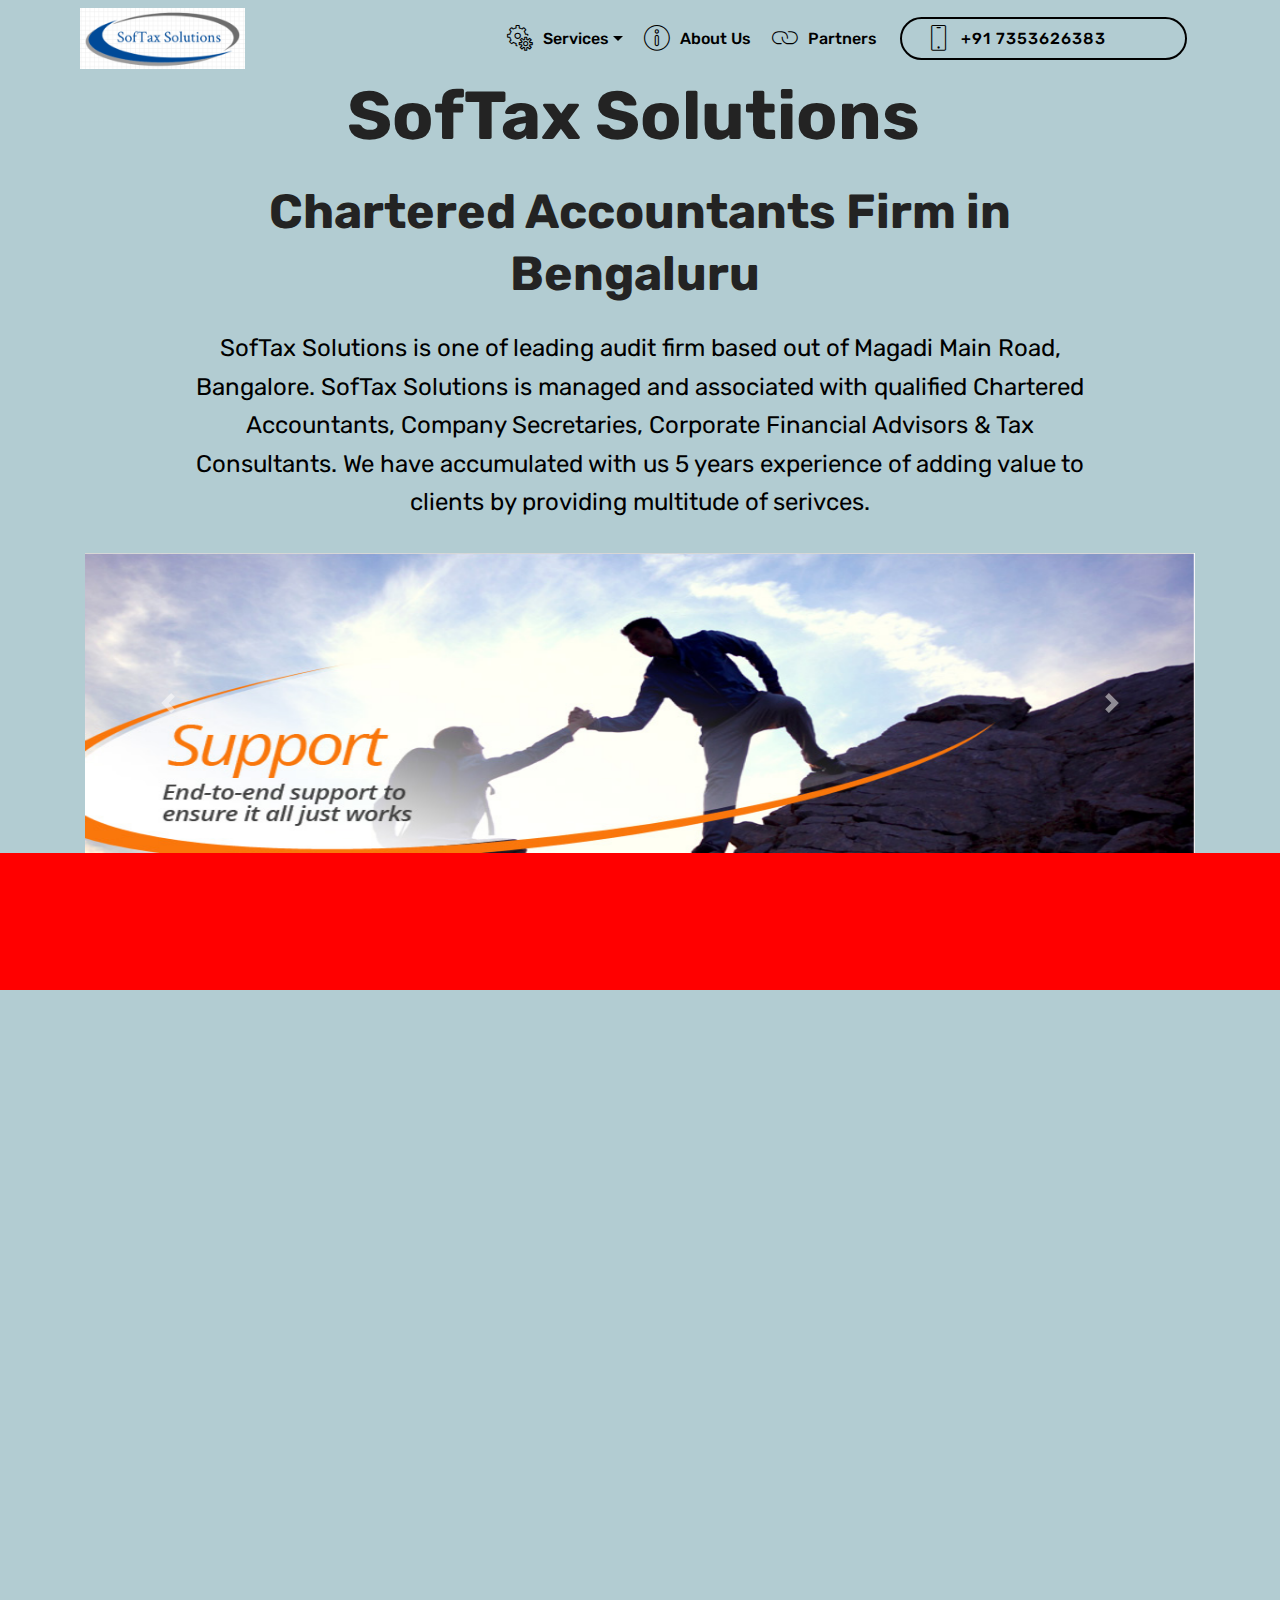
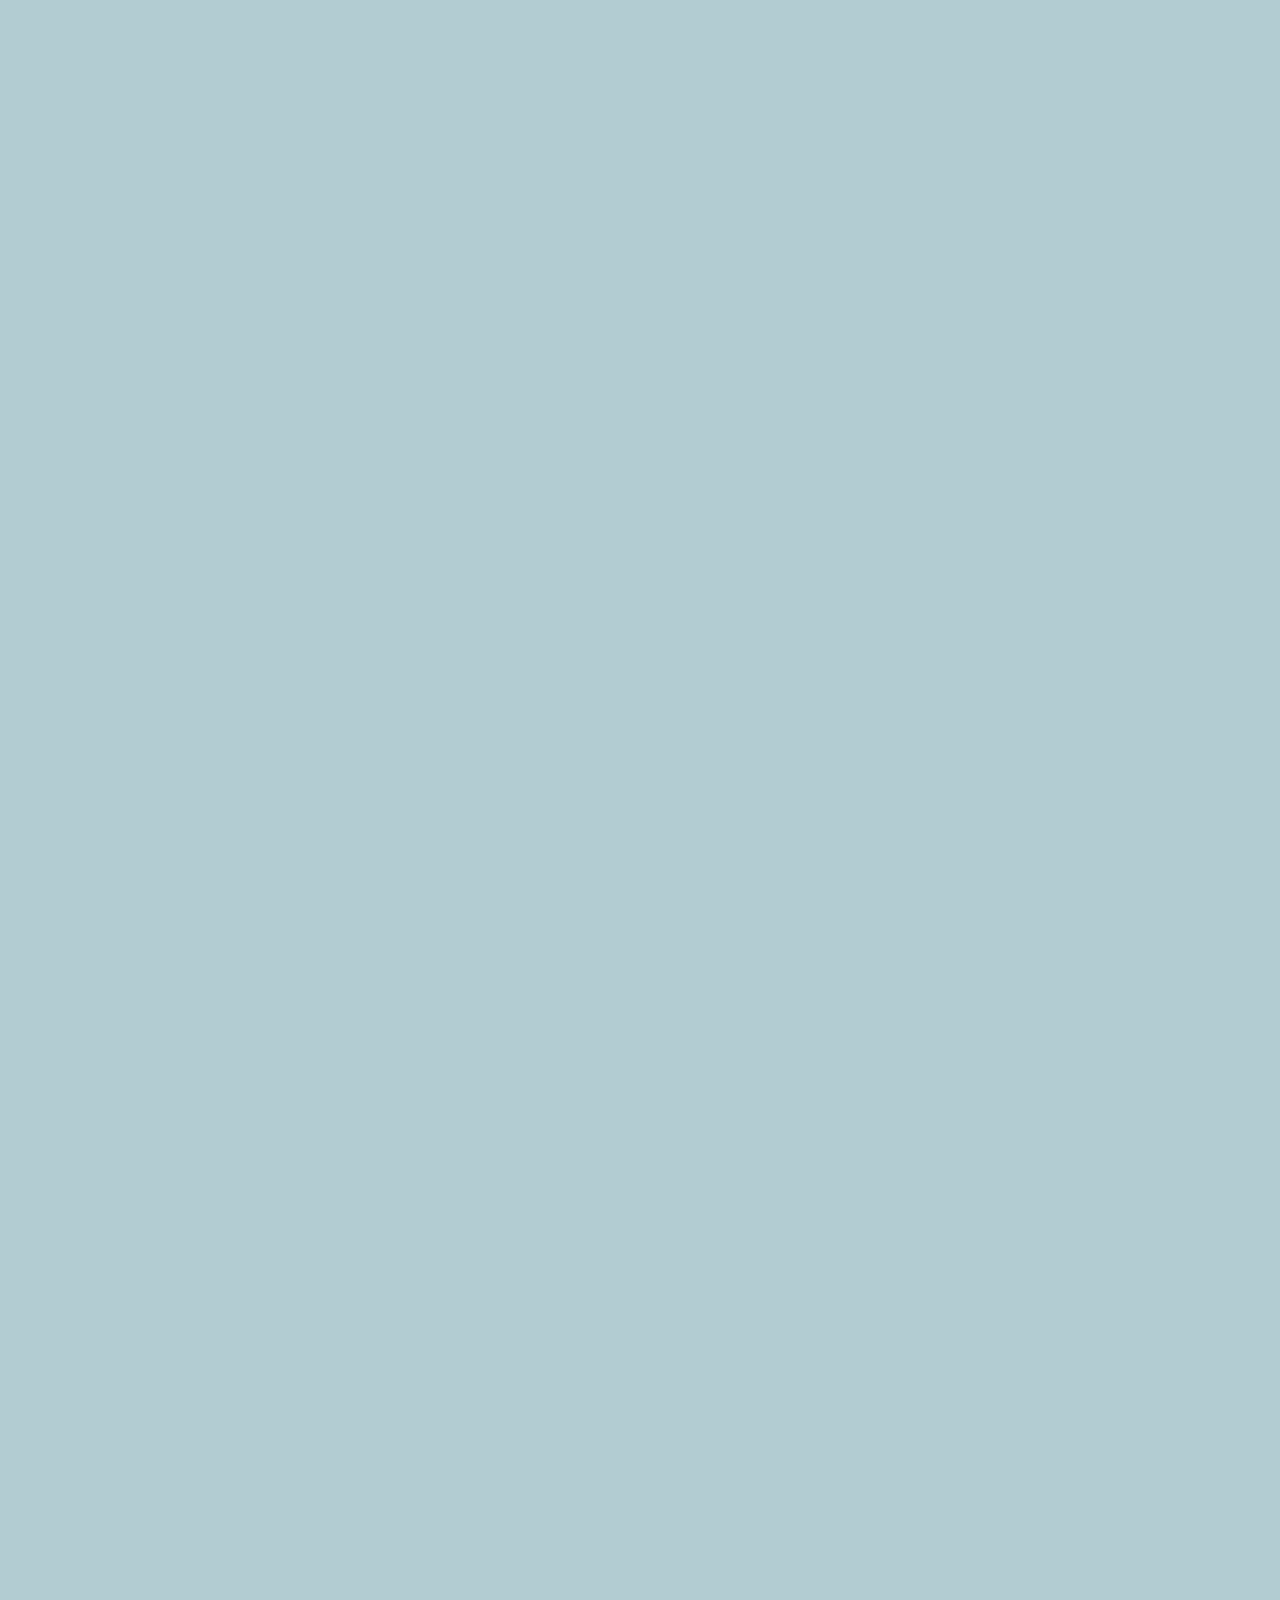
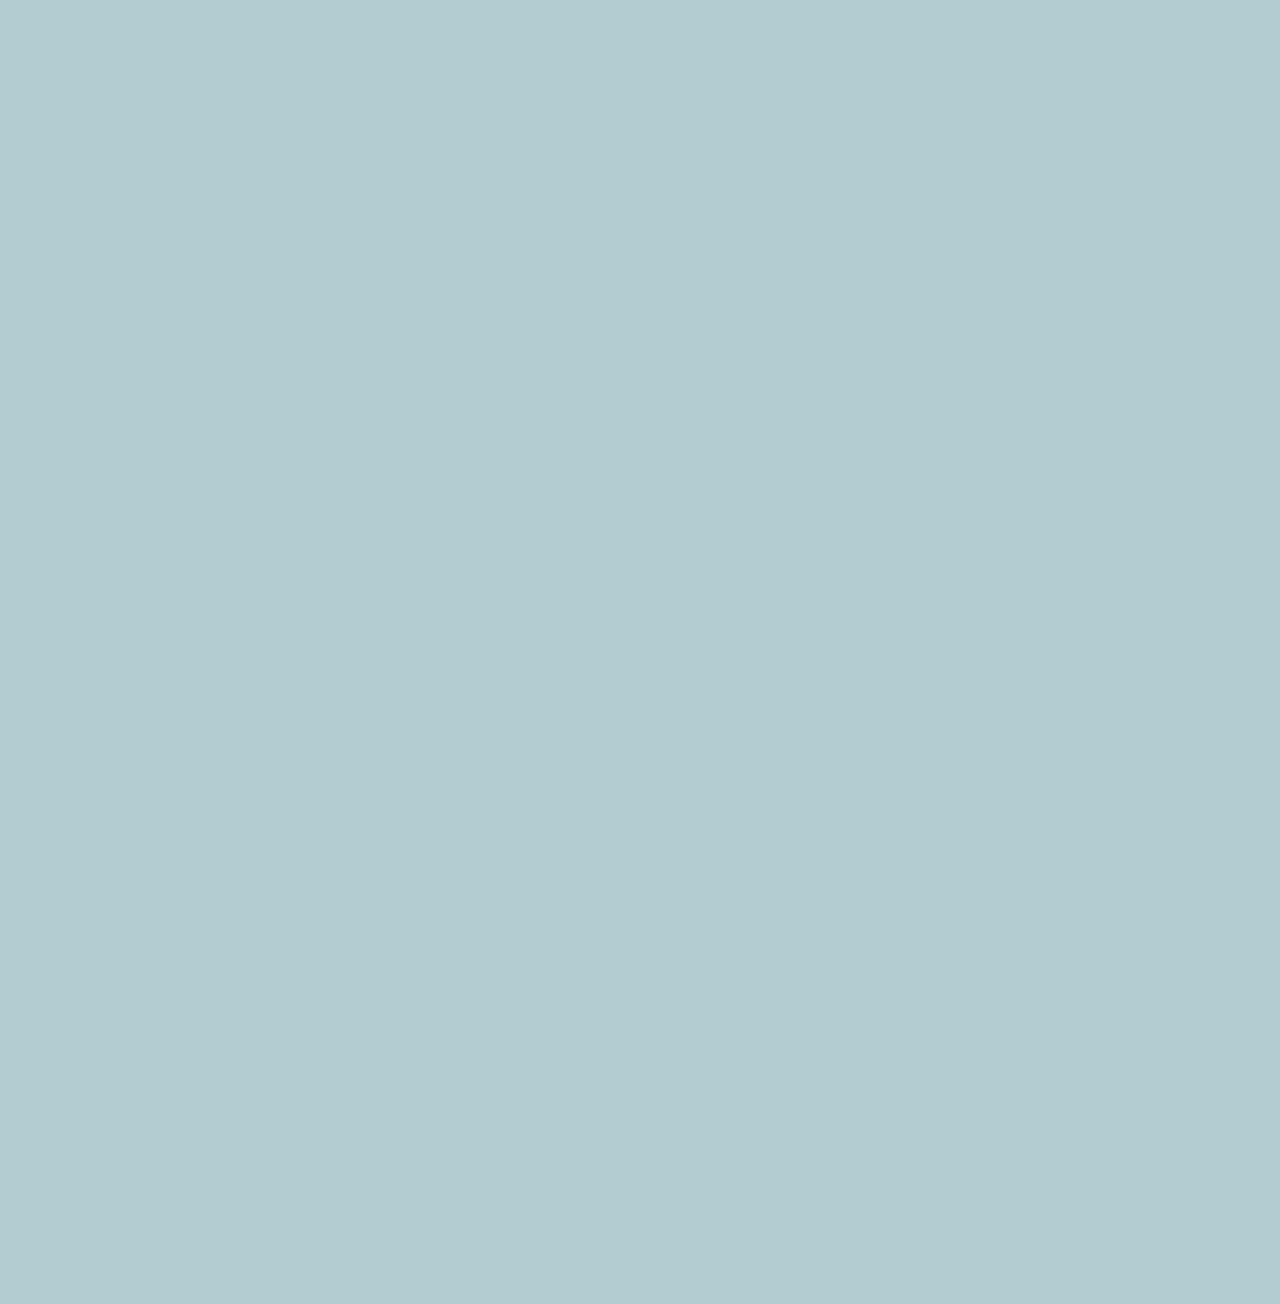
==== index.html @ dc074c7f "Update index.html" ====
<!DOCTYPE html>
<html  >
<head>
  <!-- Site made with image Website Builder v4.12.3, https://mobirise.com -->
  <meta charset="UTF-8">
  <meta http-equiv="X-UA-Compatible" content="IE=edge">
  <meta name="generator" content="image v4.12.3, mobirise.com">
  <meta name="viewport" content="width=device-width, initial-scale=1, minimum-scale=1">
  <link rel="shortcut icon" href="assets/images/images-96x134.png" type="image/x-icon">
  <meta name="description" content="Site Maker Description">
  
  
  <title>Softax Solutions</title>
  <link rel="stylesheet" href="assets/web/assets/mobirise-icons/mobirise-icons.css">
  <link rel="stylesheet" href="assets/bootstrap/css/bootstrap.min.css">
  <link rel="stylesheet" href="assets/bootstrap/css/bootstrap-grid.min.css">
  <link rel="stylesheet" href="assets/bootstrap/css/bootstrap-reboot.min.css">
  <link rel="stylesheet" href="assets/socicon/css/styles.css">
  <link rel="stylesheet" href="assets/dropdown/css/style.css">
  <link rel="stylesheet" href="assets/tether/tether.min.css">
  <link rel="stylesheet" href="assets/animatecss/animate.min.css">
  <link rel="stylesheet" href="assets/theme/css/style.css">
  <link rel="preload" as="style" href="assets/mobirise/css/mbr-additional.css"><link rel="stylesheet" href="assets/mobirise/css/mbr-additional.css" type="text/css">
  
  <style>
.button{
  background-color: #4CAF50;
  border: none;
  color: white;
  padding: 15px 20px;
  text-align: center;
  font-size: 16px;
  cursor: pointer;
  border-radius: 15px;
 }

.button:hover {
  background-color: green;
}   
 .image1 {
   width:70% ;
   height:300px; 
   float: left;
 }
	  section{
		  background-color: red;
	  }

</style>
  
</head>
<body>
  <section class="menu cid-rVj86XqWBO" once="menu" id="menu2-10">

    

    <nav class="navbar navbar-expand beta-menu navbar-dropdown align-items-center navbar-fixed-top navbar-toggleable-sm">
        <button class="navbar-toggler navbar-toggler-right" type="button" data-toggle="collapse" data-target="#navbarSupportedContent" aria-controls="navbarSupportedContent" aria-expanded="false" aria-label="Toggle navigation">
            <div class="hamburger">
                <span></span>
                <span></span>
                <span></span>
                <span></span>
            </div>
        </button>
        <div class="menu-logo">
            <div class="navbar-brand">
                <span class="navbar-logo">
                    <a href="page1.html#header2-o">
                        <img src="assets/images/s-198x73.png" alt="image" title="" style="height: 3.8rem;">
                    </a>
                </span>
                
            </div>
        </div>
        <div class="collapse navbar-collapse" id="navbarSupportedContent">
            <ul class="navbar-nav nav-dropdown" data-app-modern-menu="true"><li class="nav-item dropdown"><a class="nav-link link text-black dropdown-toggle display-4" href="https://mobirise.co" data-toggle="dropdown-submenu" aria-expanded="false"><span class="mbri-setting mbr-iconfont mbr-iconfont-btn"></span>Services</a><div class="dropdown-menu"><a class="text-black dropdown-item display-4" href="page1.html#services1-e">Digital signature Certificate</a><a class="text-black dropdown-item display-4" href="page1.html#services1-s" aria-expanded="false">Software Services</a><a class="text-black dropdown-item display-4" href="page1.html#services1-t" aria-expanded="false">Tax &nbsp;Services</a></div></li><li class="nav-item"><a class="nav-link link text-black display-4" href="page1.html#contacts2-m"><span class="mbri-info mbr-iconfont mbr-iconfont-btn"></span>
                        About Us
                    </a></li><li class="nav-item">
                    <a class="nav-link link text-black display-4" href="page1.html#clients-n"><span class="mbri-link mbr-iconfont mbr-iconfont-btn"></span>Partners</a>
                </li></ul>
            <div class="navbar-buttons mbr-section-btn"><a class="btn btn-sm btn-primary-outline display-4" href="tel:+917353626383"><span class="mbri-mobile mbr-iconfont mbr-iconfont-btn"></span>
                    +91 7353626383 &nbsp; &nbsp; &nbsp; &nbsp; &nbsp;&nbsp;</a></div>
        </div>
    </nav>
</section>

<section class="engine"><a href="https://mobirise.info/k">how to develop your own website</a></section><section class="cid-rVh7aB9Z3J" id="header2-o">

    

    

    <div class="container align-center">
        <div class="row justify-content-md-center">
            <div class="mbr-white col-md-10">
                <h1 class="mbr-section-title mbr-bold pb-3 mbr-fonts-style display-1"> SofTax Solutions&nbsp;</h1>
                <h3 class="mbr-section-subtitle align-center mbr-light pb-3 mbr-fonts-style display-2"><div><strong>Chartered Accountants Firm in Bengaluru&nbsp;</strong></div></h3>
                <p class="mbr-text pb-3 mbr-fonts-style display-5">
                    SofTax Solutions is one of leading audit firm based out of Magadi Main Road, Bangalore. SofTax Solutions is managed and associated with qualified Chartered Accountants, Company Secretaries, Corporate Financial Advisors &amp; Tax Consultants. We have accumulated with us 5  years experience of adding value to clients by providing multitude of serivces.
                </p>
                
            </div>
        </div>
    </div>
  <div class=container>
	<div id="carouselExampleIndicators" class="carousel slide slideimage" data-ride="carousel" >

  <div class="carousel-inner">
    <div class="carousel-item active">
      <img  class="d-block w-100 slideimages image1" width=70% src="/raise" alt="First slide">
    </div>
    <div class="carousel-item">
      <img class="d-block w-100 slideimages image1" width=70% src="/handshake" alt="Second slide">
    </div>
    <div class="carousel-item">
      <img class="d-block w-100 slideimages image1" width=70% src="/service" alt="Third slide">
    </div>
  </div>
  <a class="carousel-control-prev" href="#carouselExampleIndicators" role="button" data-slide="prev">
    <span class="carousel-control-prev-icon" aria-hidden="true"></span>
    <span class="sr-only">Previous</span>
  </a>
  <a class="carousel-control-next" href="#carouselExampleIndicators" role="button" data-slide="next">
    <span class="carousel-control-next-icon" aria-hidden="true"></span>
    <span class="sr-only">Next</span>
  </a>
</div>
</div>
</div>
    
</section>

<section   class="cid-rVhk0qSnWH" style="background-color: red;" once="footers" id="footer7-r">
    <div class="container">
        <div class="media-container-row align-center mbr-white">
            <div class="row row-copirayt">
                <p class="mbr-text mb-0 mbr-fonts-style mbr-white align-center display-2"><strong>"We Process Your Debit, You take the Credit "</strong></p>
            </div>
        </div>
    </div>
</section>

<section class="cid-rVjfhlMJtg" id="social-buttons1-14">
    <div class="container">
        <div class="media-container-row">
            <div class="col-md-8 align-center">
                <h2 class="pb-3 mbr-section-title mbr-fonts-style display-1"><strong>Our Services&nbsp;</strong></h2>
                <div>
                    <div class="mbr-social-likes" data-counters="false">
                    </div>
                </div>
            </div>
        </div>
    </div>
</section>

<section class="services1 cid-rVdxqeAhAt" id="services1-e">
    <!---->
    
    <!---->
    <!--Overlay-->
    
    <!--Container-->
    <div class="container">
        <div class="row justify-content-center">
            <!--Titles-->
            <div class="title pb-5 col-12">
                <h2 class="align-left pb-3 mbr-fonts-style display-2"><strong>Digital Signature Certificates</strong></h2>
                
            </div>
            <!--Card-1-->
       <!--     <div class="card col-12 col-md-6 p-3 ">
                <div class="card-wrapper">
                    <div class="card-img">  -->
                        <img src="assets/images/ds-596x516.jpg"  alt="image" align=left style=width:300px height=200px title="">
                 <!--   </div>
                    <div class="card-box"> -->
                       <div class=container> 
                        <p class="mbr-text pb-3 mbr-fonts-style display-7" style=color:darkblack;font-size:120%  >Digital Signature Certificate is gradually becoming a statutory requirement. In some government applications and services, such as tenders applications DSC is already a prerequisite. Earlier DSC was mostly held by bigger organizations. With digitalization, every business, service provider and even individual has realized the inevitability of Digital Signature. DSC is a safe, convenient and a preferred means of authentication. It is accepted at par with physical verification if not more. Digital Signature can be used for NSDL, EPFO, NIC, DGFT, BEST, MCA, State &amp; Central Govt.eProcurement.
<br></p>
</div>
       <!--  </div>
             </div>
             </div> 
             </div>
             </div> -->
</section>

<section class="services1 cid-rVho6ntuNI" id="services1-s">
    <!---->
    
    <!---->
    <!--Overlay-->
    
    <!--Container-->
    <div class="container">
        <div class="row justify-content-center">
            <!--Titles-->
            <div class="title pb-5 col-12">
                <h2 class="align-left pb-3 mbr-fonts-style display-1"><strong>Software Services</strong></h2>
            </div>
            <!--Card-1-->
            <div class="card col-12 col-md-6 p-3 col-lg-3">
                <div class="card-wrapper">
                    <div class="card-img">
                        <img src="assets/images/download-364x242.png" alt="image" title="">
                    </div>
                    <div class="card-box">
                        <h4 class="card-title mbr-fonts-style display-5">Tally</h4>
                        <p class="mbr-text mbr-fonts-style display-7">Tally ERP 9 is a software that handles accounting, inventory management, tax management, payroll etc. It comes with both single user &amp; multi-user licenses depending on the size of business it is to be used for.&nbsp;Tally makes information readily available with the staff, CA and other professionals, round-the-clock across the globe<br></p>
                        <!--Btn-->
                        
                    </div>
                </div>
            </div>
            <!--Card-2-->
            <div class="card col-12 col-md-6 p-3 col-lg-3">
                <div class="card-wrapper">
                    <div class="card-img">
                        <img src="assets/images/saral-billing-150x100.jpg" alt="image" title="">
                    </div>
                    <div class="card-box">
                        <h4 class="card-title mbr-fonts-style display-5">Saral Billing Account</h4>
                        <p class="mbr-text mbr-fonts-style display-7">Saral – An Accounting and Billing software by iSaral is a GST compliant, user-friendly software that covers all your accounting and billing needs.
<br>We cover everything from inventory to MIS reports so you can manage your business without worrying.</p>
                        <!--Btn-->
                    </div>
                </div>
            </div>
            <!--Card-3-->
            <div class="card col-12 col-md-6 p-3 col-lg-3">
                <div class="card-wrapper">
                    <div class="card-img">
                        <img src="assets/images/saral-income-tax-506x334.jpg" alt="image" title="">
                    </div>
                    <div class="card-box">
                        <h4 class="card-title mbr-fonts-style display-5">Saral Income Tax</h4>
                        <p class="mbr-text mbr-fonts-style display-7">Bulk Upload of Tax Return.<br>Integrated with IT Dept. Website.<br>In-built Billing Module.<br>Data export to Auditor Report.<br>Auto EFiling of Income Tax Return with Digital<br>Signature.<br>Data Import from TALLY.<br><br></p>
                        <!--Btn-->
                        
                    </div>
                </div>
            </div>
            <!--Card-4-->
            <div class="card col-12 col-md-6 p-3 col-lg-3 last-child">
                <div class="card-wrapper">
                    <div class="card-img">
                        <img src="assets/images/professional-payroll-services-can-help-small-businesses.jpeg-294x194.jpg" alt="image" title="">
                    </div>
                    <div class="card-box">
                        <h4 class="card-title mbr-fonts-style display-5">Payroll&nbsp;</h4>
                        <p class="mbr-text mbr-fonts-style display-7">iSaral’s Payroll software is a complete solution for all the human resource management needs of a company. The payroll software performs all the attendance and payroll marking related working with complete database maintenance of employees. All the data can be accessed anywhere anytime with individual login password given to the employees.</p>
                        <!--Btn-->
                        
                    </div>
                </div>
            </div>
        </div>
    </div>
</section>

<section class="services1 cid-rVhyu6dhs9" id="services1-t">
    <!---->
    
    <!---->
    <!--Overlay-->
    
    <!--Container-->
    <div class="container">
        <div class="row justify-content-center">
            <!--Titles-->
            <div class="title pb-5 col-12">
                <h2 class="align-left pb-3 mbr-fonts-style display-1"><strong>TAX Services</strong></h2>
                
            </div>
            <!--Card-1-->
            <div class="card col-12 col-md-6 p-3 col-lg-3">
                <div class="card-wrapper">
                    <div class="card-img">
                        <img src="assets/images/tax-consultant-500x333.jpg" alt="image" title="">
                    </div>
                    <div class="card-box">
                        <h4 class="card-title mbr-fonts-style display-5">Income TAX</h4>
                        <p class="mbr-text mbr-fonts-style display-7">Income Tax law is a ever changing legislation in India. Our focus is to ensure the client is updated on the changes in the income tax law, and necessary arrangements are made to comply with the requirements of law and to identify opportunities for our clients that can help them to manage their affairs in the most tax efficient manner.
<br><br>ADCA provide expert services in
<br>Tax advisory and Tax Planning Services, including Business Taxation, international Taxation, Transfer Pricing, Capital Gains.
<br> Preparation and filing of Income Tax Returns</p>
                        <!--Btn-->
            <br>        <button class=button onclick="window.location.href='pdfs/income.pdf'" style> Click here </button>   

                    </div>
                </div>
            </div>
            <!--Card-2-->
            <div class="card col-12 col-md-6 p-3 col-lg-3">
                <div class="card-wrapper">
                    <div class="card-img">
                        <img src="assets/images/gst-station-175-573x381.png" alt="image" title="">
                    </div>
                    <div class="card-box">
                        <h4 class="card-title mbr-fonts-style display-5">GST</h4>
                        <p class="mbr-text mbr-fonts-style display-7">SofTax Solutions is a team of experienced GST Consultants in Bengaluru.Goods &amp; Services Tax Law in India is a comprehensive, multi-stage, destination-based tax that will be levied on every value addition. In simple words, GST is the indirect tax levied on the supply of goods and services. The GST law has replaced many indirect tax laws that previously existed in India.<br><br>Components of GST:
<br>There are 3 applicable taxes under GST: <br>1) &nbsp;CGST<br>2) SGST <br>3) IGST<br></p>
<br>	<button class=button onclick="window.location.href='/pdfs/gst.pdf'"> Click here </button>
                        
                    </div>
                </div>
            </div>
            <!--Card-3-->
            <div class="card col-12 col-md-6 p-3 col-lg-3">
                <div class="card-wrapper">
                    <div class="card-img">
                        <img src="assets/images/images-9-500x334.jpg" alt="image" title="">
                    </div>
                    <div class="card-box">
                        <h4 class="card-title mbr-fonts-style display-5">TDS</h4>
                        <p class="mbr-text mbr-fonts-style display-7">TDS is a type of direct tax  deducted by a person making payments. Thus, an individual or a company making a payment is required to deduct Tax at Source as per the Income Tax Act. Provided such payment is more than the threshold limit set by the tax authorities.
<br><br>So, a certain percentage of payment is deducted by a person at the time of crediting the payment of a specific nature to another person under TDS. Further, the amount deducted is transferred to the government account.</p> <br>
  <br>                     <button class=button onclick="window.location.href='/pdfs/tds.pdf'"> Click here</button> 
                    </div>
                </div>
            </div>
            <!--Card-4-->
            <div class="card col-12 col-md-6 p-3 col-lg-3 last-child">
                <div class="card-wrapper">
                    <div class="card-img">
                        <img src="assets/images/thypijez6c-472x322.jpg" alt="image" title="">
                    </div>
                    <div class="card-box">
                        <h4 class="card-title mbr-fonts-style display-5">ESI,PF</h4>
                        <p class="mbr-text mbr-fonts-style display-7">Softax solutions, has the highest satisfied clients collectively for<br> its service as ESI,PF Consultant in Bengaluru and around. We are proficient in providing expert service regarding labour record management with the various advanced system.<br>ESI scheme applies to all types of establishments, including corporates, factories, restaurants, cinema theatres, offices, medical,marketing and other institutions. Such units are called Covered Units.<br>The government plans to implement ESI across the entire country by 2022 so all units will be considered as Covered Units.</p>
 <br>                       <button class=button onclick="window.location.href='pdfs/pf.pdf'"> Click here </button>
                    </div>
                </div>
            </div>
        </div>
    </div>
</section>

<section class="clients cid-rVgXhMspEN" data-interval="false" id="clients-n">
      

    
        <div class="container mb-5">
            <div class="media-container-row">
                <div class="col-12 align-center">
                    <h2 class="mbr-section-title pb-3 mbr-fonts-style display-1"><strong>Our Partners</strong></h2>
                    
                </div>
            </div>
        </div>

    <div class="container">
        <div class="carousel slide" role="listbox" data-pause="true" data-keyboard="false" data-ride="carousel" data-interval="2000">
            <div class="carousel-inner" data-visible="1">
                
                
                
                
                
            <div class="carousel-item ">
                    <div class="media-container-row">
                        <div class="col-md-12">
                            <div class="wrap-img ">
                                <img src="assets/images/emudhra-516x310.jpg" class="img-responsive clients-img" alt="emudra website" title="emudra">
                            </div>
                        </div>
                    </div>
                </div><div class="carousel-item ">
                    <div class="media-container-row">
                        <div class="col-md-12">
                            <div class="wrap-img ">
                                <img src="assets/images/capricorn-digital-signature-certificate-lass-2-480x229.jpg" class="img-responsive clients-img" alt="emudra website" title="emudra">
                            </div>
                        </div>
                    </div>
                </div><div class="carousel-item ">
                    <div class="media-container-row">
                        <div class="col-md-12">
                            <div class="wrap-img ">
                                <img src="assets/images/relyon-logo-350x350.jpg" class="img-responsive clients-img" alt="emudra website" title="emudra">
                            </div>
                        </div>
                    </div>
                </div><div class="carousel-item ">
                    <div class="media-container-row">
                        <div class="col-md-12">
                            <div class="wrap-img ">
                                <img src="assets/images/download-300x199.png" class="img-responsive clients-img" alt="emudra website" title="emudra">
                            </div>
                        </div>
                    </div>
                </div></div>
            <div class="carousel-controls">
                <a data-app-prevent-settings="" class="carousel-control carousel-control-prev" role="button" data-slide="prev">
                    <span aria-hidden="true" class="mbri-left mbr-iconfont"></span>
                    <span class="sr-only">Previous</span>
                </a>
                <a data-app-prevent-settings="" class="carousel-control carousel-control-next" role="button" data-slide="next">
                    <span aria-hidden="true" class="mbri-right mbr-iconfont"></span>
                    <span class="sr-only">Next</span>
                </a>
            </div>
        </div>
    </div>
</section>

<section class="mbr-section contacts2 cid-rVdJ28jPbX" id="contacts2-m">
    <!---->
    
    <!---->
    <!--Overlay-->
    
    <!--Container-->
    <div class="container">
        <div class="row">
            <!--Titles-->
            <div class="title col-12">
                <h2 class="align-left mbr-fonts-style display-1"><strong>About Us</strong></h2>
                
            </div>
            <div class="col-12">
                <div class="row justify-content-center">
                    <div class="col-12 col-md-4">
                        <div class="b b-adress">
                            <h5 class="align-left mbr-fonts-style m-0 display-5"><strong>
                                Address</strong>:
                            </h5>
                            <p class="mbr-text align-left mbr-fonts-style display-7"><strong>No.4 , Sri Devinagara, 2nd cross,
<br>Hosahalli, Gollarapalya,
<br>Magadi Main Road Bengaluru,</strong><br><strong>Karnataka, IN<br>pincode-560091</strong></p>
                        </div>
                    </div>
                    <div class="col-12 col-md-4">
                        <div class="b b-phone">
                            <h5 class="align-left mbr-fonts-style m-0 display-5">
                                Phone:
                            </h5>
                            <p class="mbr-text align-left mbr-fonts-style display-7"><strong>
                                +91 7353626383</strong></p>
                        </div>
                    </div>
                    <div class="col-12 col-md-4">
                        <div class="b b-mail">
                            <h5 class="align-left mbr-fonts-style m-0 display-5">
                                E-mail:
                            </h5>
                            <p class="mbr-text align-left mbr-fonts-style display-7"><strong>   <a href="mailto:softax.official@gmail.com?Subject=Mail%20from%20Website%20" target='_blank' alt=gmail.com"> softax.official@gmail.com </a>
                            </strong></p> 

<!-- <a href="mailto:softax.official@gmail.com?Subject=Website%Customer target='_blank' alt=gmail.com"> softax.official@gmail.com </a> -->
 
<!-- <a href="mailto:someone@example.com?Subject=Hello%20again" target="_top">Send Mail</a> -->
</p>

                        </div>
                    </div>
                </div>
            </div>
        </div>
    </div>
</section>

<section class="map2 cid-rVjSnRkNqF" id="map2-1b">

    

    <div class="container">
        <div class="media-container-row">
            <div class="col-md-8">
                <div class="google-map"><iframe frameborder="0" style="border:0" src="https://www.google.com/maps/embed?pb=!1m18!1m12!1m3!1d971.9351357980497!2d77.47643462914681!3d12.988439706221244!2m3!1f0!2f0!3f0!3m2!1i1024!2i768!4f13.1!3m3!1m2!1s0x3bae3c737f55f223%3A0xcce39fff83acee4c!2sSridevi%20Nagar%202nd%20Cross%20Rd%2C%20Kempegowdanagar%2C%20Byadarahalli%2C%20Bengaluru%2C%20Karnataka%20560091!5e0!3m2!1sen!2sin!4v1586119562622!5m2!1sen!2sin" allowfullscreen=""></iframe></div>
        </div>
    </div>
</div></section>


  <script src="assets/web/assets/jquery/jquery.min.js"></script>
  <script src="assets/popper/popper.min.js"></script>
  <script src="assets/bootstrap/js/bootstrap.min.js"></script>
  <script src="assets/smoothscroll/smooth-scroll.js"></script>
  <script src="assets/dropdown/js/nav-dropdown.js"></script>
  <script src="assets/dropdown/js/navbar-dropdown.js"></script>
  <script src="assets/tether/tether.min.js"></script>
  <script src="assets/viewportchecker/jquery.viewportchecker.js"></script>
  <script src="assets/sociallikes/social-likes.js"></script>
  <script src="assets/bootstrapcarouselswipe/bootstrap-carousel-swipe.js"></script>
  <script src="assets/mbr-clients-slider/mbr-clients-slider.js"></script>
  <script src="assets/touchswipe/jquery.touch-swipe.min.js"></script>
  <script src="assets/theme/js/script.js"></script>
  
  
 <div id="scrollToTop" class="scrollToTop mbr-arrow-up"><a style="text-align: center;"><i class="mbr-arrow-up-icon mbr-arrow-up-icon-cm cm-icon cm-icon-smallarrow-up"></i></a></div>
    <input name="animation" type="hidden">
  </body>
</html>
---- assets/web/assets/mobirise-icons/mobirise-icons.css ----
@font-face {
  font-family: 'MobiriseIcons';
  src:  url('mobirise-icons.eot?spat4u');
  src:  url('mobirise-icons.eot?spat4u#iefix') format('embedded-opentype'),
    url('mobirise-icons.ttf?spat4u') format('truetype'),
    url('mobirise-icons.woff?spat4u') format('woff'),
    url('mobirise-icons.svg?spat4u#MobiriseIcons') format('svg');
  font-weight: normal;
  font-style: normal;
  font-display: swap;
}

[class^="mbri-"], [class*=" mbri-"] {
  /* use !important to prevent issues with browser extensions that change fonts */
  font-family: MobiriseIcons !important;
  speak: none;
  font-style: normal;
  font-weight: normal;
  font-variant: normal;
  text-transform: none;
  line-height: 1;

  /* Better Font Rendering =========== */
  -webkit-font-smoothing: antialiased;
  -moz-osx-font-smoothing: grayscale;
}

.mbri-add-submenu:before {
  content: "\e900";
}
.mbri-alert:before {
  content: "\e901";
}
.mbri-align-center:before {
  content: "\e902";
}
.mbri-align-justify:before {
  content: "\e903";
}
.mbri-align-left:before {
  content: "\e904";
}
.mbri-align-right:before {
  content: "\e905";
}
.mbri-android:before {
  content: "\e906";
}
.mbri-apple:before {
  content: "\e907";
}
.mbri-arrow-down:before {
  content: "\e908";
}
.mbri-arrow-next:before {
  content: "\e909";
}
.mbri-arrow-prev:before {
  content: "\e90a";
}
.mbri-arrow-up:before {
  content: "\e90b";
}
.mbri-bold:before {
  content: "\e90c";
}
.mbri-bookmark:before {
  content: "\e90d";
}
.mbri-bootstrap:before {
  content: "\e90e";
}
.mbri-briefcase:before {
  content: "\e90f";
}
.mbri-browse:before {
  content: "\e910";
}
.mbri-bulleted-list:before {
  content: "\e911";
}
.mbri-calendar:before {
  content: "\e912";
}
.mbri-camera:before {
  content: "\e913";
}
.mbri-cart-add:before {
  content: "\e914";
}
.mbri-cart-full:before {
  content: "\e915";
}
.mbri-cash:before {
  content: "\e916";
}
.mbri-change-style:before {
  content: "\e917";
}
.mbri-chat:before {
  content: "\e918";
}
.mbri-clock:before {
  content: "\e919";
}
.mbri-close:before {
  content: "\e91a";
}
.mbri-cloud:before {
  content: "\e91b";
}
.mbri-code:before {
  content: "\e91c";
}
.mbri-contact-form:before {
  content: "\e91d";
}
.mbri-credit-card:before {
  content: "\e91e";
}
.mbri-cursor-click:before {
  content: "\e91f";
}
.mbri-cust-feedback:before {
  content: "\e920";
}
.mbri-database:before {
  content: "\e921";
}
.mbri-delivery:before {
  content: "\e922";
}
.mbri-desktop:before {
  content: "\e923";
}
.mbri-devices:before {
  content: "\e924";
}
.mbri-down:before {
  content: "\e925";
}
.mbri-download:before {
  content: "\e989";
}
.mbri-drag-n-drop:before {
  content: "\e927";
}
.mbri-drag-n-drop2:before {
  content: "\e928";
}
.mbri-edit:before {
  content: "\e929";
}
.mbri-edit2:before {
  content: "\e92a";
}
.mbri-error:before {
  content: "\e92b";
}
.mbri-extension:before {
  content: "\e92c";
}
.mbri-features:before {
  content: "\e92d";
}
.mbri-file:before {
  content: "\e92e";
}
.mbri-flag:before {
  content: "\e92f";
}
.mbri-folder:before {
  content: "\e930";
}
.mbri-gift:before {
  content: "\e931";
}
.mbri-github:before {
  content: "\e932";
}
.mbri-globe:before {
  content: "\e933";
}
.mbri-globe-2:before {
  content: "\e934";
}
.mbri-growing-chart:before {
  content: "\e935";
}
.mbri-hearth:before {
  content: "\e936";
}
.mbri-help:before {
  content: "\e937";
}
.mbri-home:before {
  content: "\e938";
}
.mbri-hot-cup:before {
  content: "\e939";
}
.mbri-idea:before {
  content: "\e93a";
}
.mbri-image-gallery:before {
  content: "\e93b";
}
.mbri-image-slider:before {
  content: "\e93c";
}
.mbri-info:before {
  content: "\e93d";
}
.mbri-italic:before {
  content: "\e93e";
}
.mbri-key:before {
  content: "\e93f";
}
.mbri-laptop:before {
  content: "\e940";
}
.mbri-layers:before {
  content: "\e941";
}
.mbri-left-right:before {
  content: "\e942";
}
.mbri-left:before {
  content: "\e943";
}
.mbri-letter:before {
  content: "\e944";
}
.mbri-like:before {
  content: "\e945";
}
.mbri-link:before {
  content: "\e946";
}
.mbri-lock:before {
  content: "\e947";
}
.mbri-login:before {
  content: "\e948";
}
.mbri-logout:before {
  content: "\e949";
}
.mbri-magic-stick:before {
  content: "\e94a";
}
.mbri-map-pin:before {
  content: "\e94b";
}
.mbri-menu:before {
  content: "\e94c";
}
.mbri-mobile:before {
  content: "\e94d";
}
.mbri-mobile2:before {
  content: "\e94e";
}
.mbri-mobirise:before {
  content: "\e94f";
}
.mbri-more-horizontal:before {
  content: "\e950";
}
.mbri-more-vertical:before {
  content: "\e951";
}
.mbri-music:before {
  content: "\e952";
}
.mbri-new-file:before {
  content: "\e953";
}
.mbri-numbered-list:before {
  content: "\e954";
}
.mbri-opened-folder:before {
  content: "\e955";
}
.mbri-pages:before {
  content: "\e956";
}
.mbri-paper-plane:before {
  content: "\e957";
}
.mbri-paperclip:before {
  content: "\e958";
}
.mbri-photo:before {
  content: "\e959";
}
.mbri-photos:before {
  content: "\e95a";
}
.mbri-pin:before {
  content: "\e95b";
}
.mbri-play:before {
  content: "\e95c";
}
.mbri-plus:before {
  content: "\e95d";
}
.mbri-preview:before {
  content: "\e95e";
}
.mbri-print:before {
  content: "\e95f";
}
.mbri-protect:before {
  content: "\e960";
}
.mbri-question:before {
  content: "\e961";
}
.mbri-quote-left:before {
  content: "\e962";
}
.mbri-quote-right:before {
  content: "\e963";
}
.mbri-refresh:before {
  content: "\e964";
}
.mbri-responsive:before {
  content: "\e965";
}
.mbri-right:before {
  content: "\e966";
}
.mbri-rocket:before {
  content: "\e967";
}
.mbri-sad-face:before {
  content: "\e968";
}
.mbri-sale:before {
  content: "\e969";
}
.mbri-save:before {
  content: "\e96a";
}
.mbri-search:before {
  content: "\e96b";
}
.mbri-setting:before {
  content: "\e96c";
}
.mbri-setting2:before {
  content: "\e96d";
}
.mbri-setting3:before {
  content: "\e96e";
}
.mbri-share:before {
  content: "\e96f";
}
.mbri-shopping-bag:before {
  content: "\e970";
}
.mbri-shopping-basket:before {
  content: "\e971";
}
.mbri-shopping-cart:before {
  content: "\e972";
}
.mbri-sites:before {
  content: "\e973";
}
.mbri-smile-face:before {
  content: "\e974";
}
.mbri-speed:before {
  content: "\e975";
}
.mbri-star:before {
  content: "\e976";
}
.mbri-success:before {
  content: "\e977";
}
.mbri-sun:before {
  content: "\e978";
}
.mbri-sun2:before {
  content: "\e979";
}
.mbri-tablet:before {
  content: "\e97a";
}
.mbri-tablet-vertical:before {
  content: "\e97b";
}
.mbri-target:before {
  content: "\e97c";
}
.mbri-timer:before {
  content: "\e97d";
}
.mbri-to-ftp:before {
  content: "\e97e";
}
.mbri-to-local-drive:before {
  content: "\e97f";
}
.mbri-touch-swipe:before {
  content: "\e980";
}
.mbri-touch:before {
  content: "\e981";
}
.mbri-trash:before {
  content: "\e982";
}
.mbri-underline:before {
  content: "\e983";
}
.mbri-unlink:before {
  content: "\e984";
}
.mbri-unlock:before {
  content: "\e985";
}
.mbri-up-down:before {
  content: "\e986";
}
.mbri-up:before {
  content: "\e987";
}
.mbri-update:before {
  content: "\e988";
}
.mbri-upload:before {
 content: "\e926"; 
}
.mbri-user:before {
  content: "\e98a";
}
.mbri-user2:before {
  content: "\e98b";
}
.mbri-users:before {
  content: "\e98c";
}
.mbri-video:before {
  content: "\e98d";
}
.mbri-video-play:before {
  content: "\e98e";
}
.mbri-watch:before {
  content: "\e98f";
}
.mbri-website-theme:before {
  content: "\e990";
}
.mbri-wifi:before {
  content: "\e991";
}
.mbri-windows:before {
  content: "\e992";
}
.mbri-zoom-out:before {
  content: "\e993";
}
.mbri-redo:before {
  content: "\e994";
}
.mbri-undo:before {
  content: "\e995";
}
---- assets/socicon/css/styles.css ----
@charset "UTF-8";

@font-face {
  font-family: 'Socicon';
  src:  url('../fonts/socicon.eot');
  src:  url('../fonts/socicon.eot?#iefix') format('embedded-opentype'),
    url('../fonts/socicon.woff2') format('woff2'),
    url('../fonts/socicon.ttf') format('truetype'),
    url('../fonts/socicon.woff') format('woff'),
    url('../fonts/socicon.svg#socicon') format('svg');
  font-weight: normal;
  font-style: normal;
}

[data-icon]:before {
  font-family: "socicon" !important;
  content: attr(data-icon);
  font-style: normal !important;
  font-weight: normal !important;
  font-variant: normal !important;
  text-transform: none !important;
  speak: none;
  line-height: 1;
  -webkit-font-smoothing: antialiased;
  -moz-osx-font-smoothing: grayscale;
}

[class^="socicon-"], [class*=" socicon-"] {
  /* use !important to prevent issues with browser extensions that change fonts */
  font-family: 'Socicon' !important;
  speak: none;
  font-style: normal;
  font-weight: normal;
  font-variant: normal;
  text-transform: none;
  line-height: 1;

  /* Better Font Rendering =========== */
  -webkit-font-smoothing: antialiased;
  -moz-osx-font-smoothing: grayscale;
}

.socicon-eitaa:before {
  content: "\e97c";
}
.socicon-soroush:before {
  content: "\e97d";
}
.socicon-bale:before {
  content: "\e97e";
}
.socicon-zazzle:before {
  content: "\e97b";
}
.socicon-society6:before {
  content: "\e97a";
}
.socicon-redbubble:before {
  content: "\e979";
}
.socicon-avvo:before {
  content: "\e978";
}
.socicon-stitcher:before {
  content: "\e977";
}
.socicon-googlehangouts:before {
  content: "\e974";
}
.socicon-dlive:before {
  content: "\e975";
}
.socicon-vsco:before {
  content: "\e976";
}
.socicon-flipboard:before {
  content: "\e973";
}
.socicon-ubuntu:before {
  content: "\e958";
}
.socicon-artstation:before {
  content: "\e959";
}
.socicon-invision:before {
  content: "\e95a";
}
.socicon-torial:before {
  content: "\e95b";
}
.socicon-collectorz:before {
  content: "\e95c";
}
.socicon-seenthis:before {
  content: "\e95d";
}
.socicon-googleplaymusic:before {
  content: "\e95e";
}
.socicon-debian:before {
  content: "\e95f";
}
.socicon-filmfreeway:before {
  content: "\e960";
}
.socicon-gnome:before {
  content: "\e961";
}
.socicon-itchio:before {
  content: "\e962";
}
.socicon-jamendo:before {
  content: "\e963";
}
.socicon-mix:before {
  content: "\e964";
}
.socicon-sharepoint:before {
  content: "\e965";
}
.socicon-tinder:before {
  content: "\e966";
}
.socicon-windguru:before {
  content: "\e967";
}
.socicon-cdbaby:before {
  content: "\e968";
}
.socicon-elementaryos:before {
  content: "\e969";
}
.socicon-stage32:before {
  content: "\e96a";
}
.socicon-tiktok:before {
  content: "\e96b";
}
.socicon-gitter:before {
  content: "\e96c";
}
.socicon-letterboxd:before {
  content: "\e96d";
}
.socicon-threema:before {
  content: "\e96e";
}
.socicon-splice:before {
  content: "\e96f";
}
.socicon-metapop:before {
  content: "\e970";
}
.socicon-naver:before {
  content: "\e971";
}
.socicon-remote:before {
  content: "\e972";
}
.socicon-internet:before {
  content: "\e957";
}
.socicon-moddb:before {
  content: "\e94b";
}
.socicon-indiedb:before {
  content: "\e94c";
}
.socicon-traxsource:before {
  content: "\e94d";
}
.socicon-gamefor:before {
  content: "\e94e";
}
.socicon-pixiv:before {
  content: "\e94f";
}
.socicon-myanimelist:before {
  content: "\e950";
}
.socicon-blackberry:before {
  content: "\e951";
}
.socicon-wickr:before {
  content: "\e952";
}
.socicon-spip:before {
  content: "\e953";
}
.socicon-napster:before {
  content: "\e954";
}
.socicon-beatport:before {
  content: "\e955";
}
.socicon-hackerone:before {
  content: "\e956";
}
.socicon-hackernews:before {
  content: "\e946";
}
.socicon-smashwords:before {
  content: "\e947";
}
.socicon-kobo:before {
  content: "\e948";
}
.socicon-bookbub:before {
  content: "\e949";
}
.socicon-mailru:before {
  content: "\e94a";
}
.socicon-gitlab:before {
  content: "\e945";
}
.socicon-instructables:before {
  content: "\e944";
}
.socicon-portfolio:before {
  content: "\e943";
}
.socicon-codered:before {
  content: "\e940";
}
.socicon-origin:before {
  content: "\e941";
}
.socicon-nextdoor:before {
  content: "\e942";
}
.socicon-udemy:before {
  content: "\e93f";
}
.socicon-livemaster:before {
  content: "\e93e";
}
.socicon-crunchbase:before {
  content: "\e93b";
}
.socicon-homefy:before {
  content: "\e93c";
}
.socicon-calendly:before {
  content: "\e93d";
}
.socicon-realtor:before {
  content: "\e90f";
}
.socicon-tidal:before {
  content: "\e910";
}
.socicon-qobuz:before {
  content: "\e911";
}
.socicon-natgeo:before {
  content: "\e912";
}
.socicon-mastodon:before {
  content: "\e913";
}
.socicon-unsplash:before {
  content: "\e914";
}
.socicon-homeadvisor:before {
  content: "\e915";
}
.socicon-angieslist:before {
  content: "\e916";
}
.socicon-codepen:before {
  content: "\e917";
}
.socicon-slack:before {
  content: "\e918";
}
.socicon-openaigym:before {
  content: "\e919";
}
.socicon-logmein:before {
  content: "\e91a";
}
.socicon-fiverr:before {
  content: "\e91b";
}
.socicon-gotomeeting:before {
  content: "\e91c";
}
.socicon-aliexpress:before {
  content: "\e91d";
}
.socicon-guru:before {
  content: "\e91e";
}
.socicon-appstore:before {
  content: "\e91f";
}
.socicon-homes:before {
  content: "\e920";
}
.socicon-zoom:before {
  content: "\e921";
}
.socicon-alibaba:before {
  content: "\e922";
}
.socicon-craigslist:before {
  content: "\e923";
}
.socicon-wix:before {
  content: "\e924";
}
.socicon-redfin:before {
  content: "\e925";
}
.socicon-googlecalendar:before {
  content: "\e926";
}
.socicon-shopify:before {
  content: "\e927";
}
.socicon-freelancer:before {
  content: "\e928";
}
.socicon-seedrs:before {
  content: "\e929";
}
.socicon-bing:before {
  content: "\e92a";
}
.socicon-doodle:before {
  content: "\e92b";
}
.socicon-bonanza:before {
  content: "\e92c";
}
.socicon-squarespace:before {
  content: "\e92d";
}
.socicon-toptal:before {
  content: "\e92e";
}
.socicon-gust:before {
  content: "\e92f";
}
.socicon-ask:before {
  content: "\e930";
}
.socicon-trulia:before {
  content: "\e931";
}
.socicon-loomly:before {
  content: "\e932";
}
.socicon-ghost:before {
  content: "\e933";
}
.socicon-upwork:before {
  content: "\e934";
}
.socicon-fundable:before {
  content: "\e935";
}
.socicon-booking:before {
  content: "\e936";
}
.socicon-googlemaps:before {
  content: "\e937";
}
.socicon-zillow:before {
  content: "\e938";
}
.socicon-niconico:before {
  content: "\e939";
}
.socicon-toneden:before {
  content: "\e93a";
}
.socicon-augment:before {
  content: "\e908";
}
.socicon-bitbucket:before {
  content: "\e909";
}
.socicon-fyuse:before {
  content: "\e90a";
}
.socicon-yt-gaming:before {
  content: "\e90b";
}
.socicon-sketchfab:before {
  content: "\e90c";
}
.socicon-mobcrush:before {
  content: "\e90d";
}
.socicon-microsoft:before {
  content: "\e90e";
}
.socicon-pandora:before {
  content: "\e907";
}
.socicon-messenger:before {
  content: "\e906";
}
.socicon-gamewisp:before {
  content: "\e905";
}
.socicon-bloglovin:before {
  content: "\e904";
}
.socicon-tunein:before {
  content: "\e903";
}
.socicon-gamejolt:before {
  content: "\e901";
}
.socicon-trello:before {
  content: "\e902";
}
.socicon-spreadshirt:before {
  content: "\e900";
}
.socicon-500px:before {
  content: "\e000";
}
.socicon-8tracks:before {
  content: "\e001";
}
.socicon-airbnb:before {
  content: "\e002";
}
.socicon-alliance:before {
  content: "\e003";
}
.socicon-amazon:before {
  content: "\e004";
}
.socicon-amplement:before {
  content: "\e005";
}
.socicon-android:before {
  content: "\e006";
}
.socicon-angellist:before {
  content: "\e007";
}
.socicon-apple:before {
  content: "\e008";
}
.socicon-appnet:before {
  content: "\e009";
}
.socicon-baidu:before {
  content: "\e00a";
}
.socicon-bandcamp:before {
  content: "\e00b";
}
.socicon-battlenet:before {
  content: "\e00c";
}
.socicon-mixer:before {
  content: "\e00d";
}
.socicon-bebee:before {
  content: "\e00e";
}
.socicon-bebo:before {
  content: "\e00f";
}
.socicon-behance:before {
  content: "\e010";
}
.socicon-blizzard:before {
  content: "\e011";
}
.socicon-blogger:before {
  content: "\e012";
}
.socicon-buffer:before {
  content: "\e013";
}
.socicon-chrome:before {
  content: "\e014";
}
.socicon-coderwall:before {
  content: "\e015";
}
.socicon-curse:before {
  content: "\e016";
}
.socicon-dailymotion:before {
  content: "\e017";
}
.socicon-deezer:before {
  content: "\e018";
}
.socicon-delicious:before {
  content: "\e019";
}
.socicon-deviantart:before {
  content: "\e01a";
}
.socicon-diablo:before {
  content: "\e01b";
}
.socicon-digg:before {
  content: "\e01c";
}
.socicon-discord:before {
  content: "\e01d";
}
.socicon-disqus:before {
  content: "\e01e";
}
.socicon-douban:before {
  content: "\e01f";
}
.socicon-draugiem:before {
  content: "\e020";
}
.socicon-dribbble:before {
  content: "\e021";
}
.socicon-drupal:before {
  content: "\e022";
}
.socicon-ebay:before {
  content: "\e023";
}
.socicon-ello:before {
  content: "\e024";
}
.socicon-endomodo:before {
  content: "\e025";
}
.socicon-envato:before {
  content: "\e026";
}
.socicon-etsy:before {
  content: "\e027";
}
.socicon-facebook:before {
  content: "\e028";
}
.socicon-feedburner:before {
  content: "\e029";
}
.socicon-filmweb:before {
  content: "\e02a";
}
.socicon-firefox:before {
  content: "\e02b";
}
.socicon-flattr:before {
  content: "\e02c";
}
.socicon-flickr:before {
  content: "\e02d";
}
.socicon-formulr:before {
  content: "\e02e";
}
.socicon-forrst:before {
  content: "\e02f";
}
.socicon-foursquare:before {
  content: "\e030";
}
.socicon-friendfeed:before {
  content: "\e031";
}
.socicon-github:before {
  content: "\e032";
}
.socicon-goodreads:before {
  content: "\e033";
}
.socicon-google:before {
  content: "\e034";
}
.socicon-googlescholar:before {
  content: "\e035";
}
.socicon-googlegroups:before {
  content: "\e036";
}
.socicon-googlephotos:before {
  content: "\e037";
}
.socicon-googleplus:before {
  content: "\e038";
}
.socicon-grooveshark:before {
  content: "\e039";
}
.socicon-hackerrank:before {
  content: "\e03a";
}
.socicon-hearthstone:before {
  content: "\e03b";
}
.socicon-hellocoton:before {
  content: "\e03c";
}
.socicon-heroes:before {
  content: "\e03d";
}
.socicon-smashcast:before {
  content: "\e03e";
}
.socicon-horde:before {
  content: "\e03f";
}
.socicon-houzz:before {
  content: "\e040";
}
.socicon-icq:before {
  content: "\e041";
}
.socicon-identica:before {
  content: "\e042";
}
.socicon-imdb:before {
  content: "\e043";
}
.socicon-instagram:before {
  content: "\e044";
}
.socicon-issuu:before {
  content: "\e045";
}
.socicon-istock:before {
  content: "\e046";
}
.socicon-itunes:before {
  content: "\e047";
}
.socicon-keybase:before {
  content: "\e048";
}
.socicon-lanyrd:before {
  content: "\e049";
}
.socicon-lastfm:before {
  content: "\e04a";
}
.socicon-line:before {
  content: "\e04b";
}
.socicon-linkedin:before {
  content: "\e04c";
}
.socicon-livejournal:before {
  content: "\e04d";
}
.socicon-lyft:before {
  content: "\e04e";
}
.socicon-macos:before {
  content: "\e04f";
}
.socicon-mail:before {
  content: "\e050";
}
.socicon-medium:before {
  content: "\e051";
}
.socicon-meetup:before {
  content: "\e052";
}
.socicon-mixcloud:before {
  content: "\e053";
}
.socicon-modelmayhem:before {
  content: "\e054";
}
.socicon-mumble:before {
  content: "\e055";
}
.socicon-myspace:before {
  content: "\e056";
}
.socicon-newsvine:before {
  content: "\e057";
}
.socicon-nintendo:before {
  content: "\e058";
}
.socicon-npm:before {
  content: "\e059";
}
.socicon-odnoklassniki:before {
  content: "\e05a";
}
.socicon-openid:before {
  content: "\e05b";
}
.socicon-opera:before {
  content: "\e05c";
}
.socicon-outlook:before {
  content: "\e05d";
}
.socicon-overwatch:before {
  content: "\e05e";
}
.socicon-patreon:before {
  content: "\e05f";
}
.socicon-paypal:before {
  content: "\e060";
}
.socicon-periscope:before {
  content: "\e061";
}
.socicon-persona:before {
  content: "\e062";
}
.socicon-pinterest:before {
  content: "\e063";
}
.socicon-play:before {
  content: "\e064";
}
.socicon-player:before {
  content: "\e065";
}
.socicon-playstation:before {
  content: "\e066";
}
.socicon-pocket:before {
  content: "\e067";
}
.socicon-qq:before {
  content: "\e068";
}
.socicon-quora:before {
  content: "\e069";
}
.socicon-raidcall:before {
  content: "\e06a";
}
.socicon-ravelry:before {
  content: "\e06b";
}
.socicon-reddit:before {
  content: "\e06c";
}
.socicon-renren:before {
  content: "\e06d";
}
.socicon-researchgate:before {
  content: "\e06e";
}
.socicon-residentadvisor:before {
  content: "\e06f";
}
.socicon-reverbnation:before {
  content: "\e070";
}
.socicon-rss:before {
  content: "\e071";
}
.socicon-sharethis:before {
  content: "\e072";
}
.socicon-skype:before {
  content: "\e073";
}
.socicon-slideshare:before {
  content: "\e074";
}
.socicon-smugmug:before {
  content: "\e075";
}
.socicon-snapchat:before {
  content: "\e076";
}
.socicon-songkick:before {
  content: "\e077";
}
.socicon-soundcloud:before {
  content: "\e078";
}
.socicon-spotify:before {
  content: "\e079";
}
.socicon-stackexchange:before {
  content: "\e07a";
}
.socicon-stackoverflow:before {
  content: "\e07b";
}
.socicon-starcraft:before {
  content: "\e07c";
}
.socicon-stayfriends:before {
  content: "\e07d";
}
.socicon-steam:before {
  content: "\e07e";
}
.socicon-storehouse:before {
  content: "\e07f";
}
.socicon-strava:before {
  content: "\e080";
}
.socicon-streamjar:before {
  content: "\e081";
}
.socicon-stumbleupon:before {
  content: "\e082";
}
.socicon-swarm:before {
  content: "\e083";
}
.socicon-teamspeak:before {
  content: "\e084";
}
.socicon-teamviewer:before {
  content: "\e085";
}
.socicon-technorati:before {
  content: "\e086";
}
.socicon-telegram:before {
  content: "\e087";
}
.socicon-tripadvisor:before {
  content: "\e088";
}
.socicon-tripit:before {
  content: "\e089";
}
.socicon-triplej:before {
  content: "\e08a";
}
.socicon-tumblr:before {
  content: "\e08b";
}
.socicon-twitch:before {
  content: "\e08c";
}
.socicon-twitter:before {
  content: "\e08d";
}
.socicon-uber:before {
  content: "\e08e";
}
.socicon-ventrilo:before {
  content: "\e08f";
}
.socicon-viadeo:before {
  content: "\e090";
}
.socicon-viber:before {
  content: "\e091";
}
.socicon-viewbug:before {
  content: "\e092";
}
.socicon-vimeo:before {
  content: "\e093";
}
.socicon-vine:before {
  content: "\e094";
}
.socicon-vkontakte:before {
  content: "\e095";
}
.socicon-warcraft:before {
  content: "\e096";
}
.socicon-wechat:before {
  content: "\e097";
}
.socicon-weibo:before {
  content: "\e098";
}
.socicon-whatsapp:before {
  content: "\e099";
}
.socicon-wikipedia:before {
  content: "\e09a";
}
.socicon-windows:before {
  content: "\e09b";
}
.socicon-wordpress:before {
  content: "\e09c";
}
.socicon-wykop:before {
  content: "\e09d";
}
.socicon-xbox:before {
  content: "\e09e";
}
.socicon-xing:before {
  content: "\e09f";
}
.socicon-yahoo:before {
  content: "\e0a0";
}
.socicon-yammer:before {
  content: "\e0a1";
}
.socicon-yandex:before {
  content: "\e0a2";
}
.socicon-yelp:before {
  content: "\e0a3";
}
.socicon-younow:before {
  content: "\e0a4";
}
.socicon-youtube:before {
  content: "\e0a5";
}
.socicon-zapier:before {
  content: "\e0a6";
}
.socicon-zerply:before {
  content: "\e0a7";
}
.socicon-zomato:before {
  content: "\e0a8";
}
.socicon-zynga:before {
  content: "\e0a9";
}
---- assets/dropdown/css/style.css ----
.navbar-dropdown {
  left: 0;
  padding: 0;
  position: absolute;
  right: 0;
  top: 0;
  transition: all 0.45s ease;
  z-index: 1030;
  background: #282828; }
  .navbar-dropdown .navbar-logo {
    margin-right: 0.8rem;
    transition: margin 0.3s ease-in-out;
    vertical-align: middle; }
    .navbar-dropdown .navbar-logo img {
      height: 3.125rem;
      transition: all 0.3s ease-in-out; }
    .navbar-dropdown .navbar-logo.mbr-iconfont {
      font-size: 3.125rem;
      line-height: 3.125rem; }
  .navbar-dropdown .navbar-caption {
    font-weight: 700;
    white-space: normal;
    vertical-align: -4px;
    line-height: 3.125rem !important; }
    .navbar-dropdown .navbar-caption, .navbar-dropdown .navbar-caption:hover {
      color: inherit;
      text-decoration: none; }
  .navbar-dropdown .mbr-iconfont + .navbar-caption {
    vertical-align: -1px; }
  .navbar-dropdown.navbar-fixed-top {
    position: fixed; }
  .navbar-dropdown .navbar-brand span {
    vertical-align: -4px; }
  .navbar-dropdown.bg-color.transparent {
    background: none; }
  .navbar-dropdown.navbar-short .navbar-brand {
    padding: 0.625rem 0; }
    .navbar-dropdown.navbar-short .navbar-brand span {
      vertical-align: -1px; }
  .navbar-dropdown.navbar-short .navbar-caption {
    line-height: 2.375rem !important;
    vertical-align: -2px; }
  .navbar-dropdown.navbar-short .navbar-logo {
    margin-right: 0.5rem; }
    .navbar-dropdown.navbar-short .navbar-logo img {
      height: 2.375rem; }
    .navbar-dropdown.navbar-short .navbar-logo.mbr-iconfont {
      font-size: 2.375rem;
      line-height: 2.375rem; }
  .navbar-dropdown.navbar-short .mbr-table-cell {
    height: 3.625rem; }
  .navbar-dropdown .navbar-close {
    left: 0.6875rem;
    position: fixed;
    top: 0.75rem;
    z-index: 1000; }
  .navbar-dropdown .hamburger-icon {
    content: "";
    display: inline-block;
    vertical-align: middle;
    width: 16px;
    -webkit-box-shadow: 0 -6px 0 1px #282828,0 0 0 1px #282828,0 6px 0 1px #282828;
    -moz-box-shadow: 0 -6px 0 1px #282828,0 0 0 1px #282828,0 6px 0 1px #282828;
    box-shadow: 0 -6px 0 1px #282828,0 0 0 1px #282828,0 6px 0 1px #282828; }

.dropdown-menu .dropdown-toggle[data-toggle="dropdown-submenu"]::after {
  border-bottom: 0.35em solid transparent;
  border-left: 0.35em solid;
  border-right: 0;
  border-top: 0.35em solid transparent;
  margin-left: 0.3rem; }

.dropdown-menu .dropdown-item:focus {
  outline: 0; }

.nav-dropdown {
  font-size: 0.75rem;
  font-weight: 500;
  height: auto !important; }
  .nav-dropdown .nav-btn {
    padding-left: 1rem; }
  .nav-dropdown .link {
    margin: .667em 1.667em;
    font-weight: 500;
    padding: 0;
    transition: color .2s ease-in-out; }
    .nav-dropdown .link.dropdown-toggle {
      margin-right: 2.583em; }
      .nav-dropdown .link.dropdown-toggle::after {
        margin-left: .25rem;
        border-top: 0.35em solid;
        border-right: 0.35em solid transparent;
        border-left: 0.35em solid transparent;
        border-bottom: 0; }
      .nav-dropdown .link.dropdown-toggle[aria-expanded="true"] {
        margin: 0;
        padding: 0.667em 3.263em  0.667em 1.667em; }
  .nav-dropdown .link::after,
  .nav-dropdown .dropdown-item::after {
    color: inherit; }
  .nav-dropdown .btn {
    font-size: 0.75rem;
    font-weight: 700;
    letter-spacing: 0;
    margin-bottom: 0;
    padding-left: 1.25rem;
    padding-right: 1.25rem; }
  .nav-dropdown .dropdown-menu {
    border-radius: 0;
    border: 0;
    left: 0;
    margin: 0;
    padding-bottom: 1.25rem;
    padding-top: 1.25rem;
    position: relative; }
  .nav-dropdown .dropdown-submenu {
    margin-left: 0.125rem;
    top: 0; }
  .nav-dropdown .dropdown-item {
    font-weight: 500;
    line-height: 2;
    padding: 0.3846em 4.615em 0.3846em 1.5385em;
    position: relative;
    transition: color .2s ease-in-out, background-color .2s ease-in-out; }
    .nav-dropdown .dropdown-item::after {
      margin-top: -0.3077em;
      position: absolute;
      right: 1.1538em;
      top: 50%; }
    .nav-dropdown .dropdown-item:focus, .nav-dropdown .dropdown-item:hover {
      background: none; }

@media (max-width: 767px) {
  .nav-dropdown.navbar-toggleable-sm {
    bottom: 0;
    display: none;
    left: 0;
    overflow-x: hidden;
    position: fixed;
    top: 0;
    transform: translateX(-100%);
    -ms-transform: translateX(-100%);
    -webkit-transform: translateX(-100%);
    width: 18.75rem;
    z-index: 999; } }
.nav-dropdown.navbar-toggleable-xl {
  bottom: 0;
  display: none;
  left: 0;
  overflow-x: hidden;
  position: fixed;
  top: 0;
  transform: translateX(-100%);
  -ms-transform: translateX(-100%);
  -webkit-transform: translateX(-100%);
  width: 18.75rem;
  z-index: 999; }

.nav-dropdown-sm {
  display: block !important;
  overflow-x: hidden;
  overflow: auto;
  padding-top: 3.875rem; }
  .nav-dropdown-sm::after {
    content: "";
    display: block;
    height: 3rem;
    width: 100%; }
  .nav-dropdown-sm.collapse.in ~ .navbar-close {
    display: block !important; }
  .nav-dropdown-sm.collapsing, .nav-dropdown-sm.collapse.in {
    transform: translateX(0);
    -ms-transform: translateX(0);
    -webkit-transform: translateX(0);
    transition: all 0.25s ease-out;
    -webkit-transition: all 0.25s ease-out;
    background: #282828; }
  .nav-dropdown-sm.collapsing[aria-expanded="false"] {
    transform: translateX(-100%);
    -ms-transform: translateX(-100%);
    -webkit-transform: translateX(-100%); }
  .nav-dropdown-sm .nav-item {
    display: block;
    margin-left: 0 !important;
    padding-left: 0; }
  .nav-dropdown-sm .link,
  .nav-dropdown-sm .dropdown-item {
    border-top: 1px dotted rgba(255, 255, 255, 0.1);
    font-size: 0.8125rem;
    line-height: 1.6;
    margin: 0 !important;
    padding: 0.875rem 2.4rem 0.875rem 1.5625rem !important;
    position: relative;
    white-space: normal; }
    .nav-dropdown-sm .link:focus, .nav-dropdown-sm .link:hover,
    .nav-dropdown-sm .dropdown-item:focus,
    .nav-dropdown-sm .dropdown-item:hover {
      background: rgba(0, 0, 0, 0.2) !important;
      color: #c0a375; }
  .nav-dropdown-sm .nav-btn {
    position: relative;
    padding: 1.5625rem 1.5625rem 0 1.5625rem; }
    .nav-dropdown-sm .nav-btn::before {
      border-top: 1px dotted rgba(255, 255, 255, 0.1);
      content: "";
      left: 0;
      position: absolute;
      top: 0;
      width: 100%; }
    .nav-dropdown-sm .nav-btn + .nav-btn {
      padding-top: 0.625rem; }
      .nav-dropdown-sm .nav-btn + .nav-btn::before {
        display: none; }
  .nav-dropdown-sm .btn {
    padding: 0.625rem 0; }
  .nav-dropdown-sm .dropdown-toggle[data-toggle="dropdown-submenu"]::after {
    margin-left: .25rem;
    border-top: 0.35em solid;
    border-right: 0.35em solid transparent;
    border-left: 0.35em solid transparent;
    border-bottom: 0; }
  .nav-dropdown-sm .dropdown-toggle[data-toggle="dropdown-submenu"][aria-expanded="true"]::after {
    border-top: 0;
    border-right: 0.35em solid transparent;
    border-left: 0.35em solid transparent;
    border-bottom: 0.35em solid; }
  .nav-dropdown-sm .dropdown-menu {
    margin: 0;
    padding: 0;
    position: relative;
    top: 0;
    left: 0;
    width: 100%;
    border: 0;
    float: none;
    border-radius: 0;
    background: none; }
  .nav-dropdown-sm .dropdown-submenu {
    left: 100%;
    margin-left: 0.125rem;
    margin-top: -1.25rem;
    top: 0; }

.navbar-toggleable-sm .nav-dropdown .dropdown-menu {
  position: absolute; }

.navbar-toggleable-sm .nav-dropdown .dropdown-submenu {
  left: 100%;
  margin-left: 0.125rem;
  margin-top: -1.25rem;
  top: 0; }

.navbar-toggleable-sm.opened .nav-dropdown .dropdown-menu {
  position: relative; }

.navbar-toggleable-sm.opened .nav-dropdown .dropdown-submenu {
  left: 0;
  margin-left: 00rem;
  margin-top: 0rem;
  top: 0; }

.is-builder .nav-dropdown.collapsing {
  transition: none !important; }

/*# sourceMappingURL=style.css.map */
---- assets/theme/css/style.css ----
@charset "UTF-8";
/*!
 * Mobirise v4 theme (https://mobirise.com/)
 * Copyright 2017 Mobirise
 */
section {
  background-color: #eeeeee;
}

body {
  font-style: normal;
  line-height: 1.5;
}

section,
.container,
.container-fluid {
  position: relative;
  word-wrap: break-word;
}

a.mbr-iconfont:hover {
  text-decoration: none;
}

.article .lead p,
.article .lead ul,
.article .lead ol,
.article .lead pre,
.article .lead blockquote {
  margin-bottom: 0;
}

ul,
ol,
pre,
blockquote {
  margin-bottom: 2.3125rem;
}

pre {
  background: #f4f4f4;
  padding: 10px 24px;
  white-space: pre-wrap;
}

.inactive {
  -webkit-user-select: none;
  -moz-user-select: none;
  -ms-user-select: none;
  user-select: none;
  pointer-events: none;
  -webkit-user-drag: none;
  user-drag: none;
}

.mbr-section__comments .row {
  justify-content: center;
  -webkit-justify-content: center;
}

a {
  font-style: normal;
  font-weight: 400;
  cursor: pointer;
}
a, a:hover {
  text-decoration: none;
}

figure {
  margin-bottom: 0;
}

body {
  color: #232323;
}

h1,
h2,
h3,
h4,
h5,
h6,
.h1,
.h2,
.h3,
.h4,
.h5,
.h6,
.display-1,
.display-2,
.display-3,
.display-4 {
  line-height: 1;
  word-break: break-word;
  word-wrap: break-word;
}

.mbr-section-title {
  font-style: normal;
  line-height: 1.2;
}

.mbr-section-subtitle {
  line-height: 1.3;
}

.mbr-text {
  font-style: normal;
  line-height: 1.6;
}

b,
strong {
  font-weight: bold;
}

blockquote {
  padding: 10px 0 10px 20px;
  position: relative;
  border-left: 2px solid;
  border-color: #ff3366;
}

input:-webkit-autofill, input:-webkit-autofill:hover, input:-webkit-autofill:focus, input:-webkit-autofill:active {
  transition-delay: 9999s;
  transition-property: background-color, color;
}

textarea[type=hidden] {
  display: none;
}

body {
  position: relative;
}

section {
  background-position: 50% 50%;
  background-repeat: no-repeat;
  background-size: cover;
}
section .mbr-background-video,
section .mbr-background-video-preview {
  position: absolute;
  bottom: 0;
  left: 0;
  right: 0;
  top: 0;
}

.hidden {
  visibility: hidden;
}

.mbr-z-index20 {
  z-index: 20;
}

/*! Base colors */
.mbr-white {
  color: #ffffff;
}

.mbr-black {
  color: #000000;
}

.mbr-bg-white {
  background-color: #ffffff;
}

.mbr-bg-black {
  background-color: #000000;
}

/*! Text-aligns */
.align-left {
  text-align: left;
}

.align-center {
  text-align: center;
}

.align-right {
  text-align: right;
}

@media (max-width: 767px) {
  .align-left,
.align-center,
.align-right,
.mbr-section-btn,
.mbr-section-title {
    text-align: center;
  }
}
/*! Font-weight  */
.mbr-light {
  font-weight: 300;
}

.mbr-regular {
  font-weight: 400;
}

.mbr-semibold {
  font-weight: 500;
}

.mbr-bold {
  font-weight: 700;
}

/*! Media  */
.media-size-item {
  -webkit-flex: 1 1 auto;
  -moz-flex: 1 1 auto;
  -ms-flex: 1 1 auto;
  -o-flex: 1 1 auto;
  flex: 1 1 auto;
}

.media-content {
  -webkit-flex-basis: 100%;
  flex-basis: 100%;
}

.media-container-row {
  display: -ms-flexbox;
  display: -webkit-flex;
  display: flex;
  -webkit-flex-direction: row;
  -ms-flex-direction: row;
  flex-direction: row;
  -webkit-flex-wrap: wrap;
  -ms-flex-wrap: wrap;
  flex-wrap: wrap;
  -webkit-justify-content: center;
  -ms-flex-pack: center;
  justify-content: center;
  -webkit-align-content: center;
  -ms-flex-line-pack: center;
  align-content: center;
  -webkit-align-items: start;
  -ms-flex-align: start;
  align-items: start;
}
.media-container-row .media-size-item {
  width: 400px;
}

.media-container-column {
  display: -ms-flexbox;
  display: -webkit-flex;
  display: flex;
  -webkit-flex-direction: column;
  -ms-flex-direction: column;
  flex-direction: column;
  -webkit-flex-wrap: wrap;
  -ms-flex-wrap: wrap;
  flex-wrap: wrap;
  -webkit-justify-content: center;
  -ms-flex-pack: center;
  justify-content: center;
  -webkit-align-content: center;
  -ms-flex-line-pack: center;
  align-content: center;
  -webkit-align-items: stretch;
  -ms-flex-align: stretch;
  align-items: stretch;
}
.media-container-column > * {
  width: 100%;
}

@media (min-width: 992px) {
  .media-container-row {
    -webkit-flex-wrap: nowrap;
    -ms-flex-wrap: nowrap;
    flex-wrap: nowrap;
  }
}
figure {
  overflow: hidden;
}

figure[mbr-media-size] {
  transition: width 0.1s;
}

.mbr-figure img,
.mbr-figure iframe {
  display: block;
  width: 100%;
}

.card {
  background-color: transparent;
  border: none;
}

.card-box {
  width: 100%;
}

.card-img {
  text-align: center;
  flex-shrink: 0;
  -webkit-flex-shrink: 0;
}

.media {
  max-width: 100%;
  margin: 0 auto;
}

.mbr-figure {
  -ms-flex-item-align: center;
  -ms-grid-row-align: center;
  -webkit-align-self: center;
  align-self: center;
}

.media-container > div {
  max-width: 100%;
}

.mbr-figure img,
.card-img img {
  width: 100%;
}

@media (max-width: 991px) {
  .media-size-item {
    width: auto !important;
  }

  .media {
    width: auto;
  }

  .mbr-figure {
    width: 100% !important;
  }
}
/*! Buttons */
.btn {
  font-weight: 500;
  border-width: 2px;
  font-style: normal;
  letter-spacing: 1px;
  margin: 0.4rem 0.8rem;
  white-space: normal;
  -webkit-transition: all 0.3s ease-in-out;
  -moz-transition: all 0.3s ease-in-out;
  transition: all 0.3s ease-in-out;
  display: inline-flex;
  align-items: center;
  justify-content: center;
  word-break: break-word;
  -webkit-align-items: center;
  -webkit-justify-content: center;
  display: -webkit-inline-flex;
}

.btn-sm {
  font-weight: 500;
  letter-spacing: 1px;
  -webkit-transition: all 0.3s ease-in-out;
  -moz-transition: all 0.3s ease-in-out;
  transition: all 0.3s ease-in-out;
}

.btn-md {
  font-weight: 500;
  letter-spacing: 1px;
  margin: 0.4rem 0.8rem !important;
  -webkit-transition: all 0.3s ease-in-out;
  -moz-transition: all 0.3s ease-in-out;
  transition: all 0.3s ease-in-out;
}

.btn-lg {
  font-weight: 500;
  letter-spacing: 1px;
  margin: 0.4rem 0.8rem !important;
  -webkit-transition: all 0.3s ease-in-out;
  -moz-transition: all 0.3s ease-in-out;
  transition: all 0.3s ease-in-out;
}

.mbr-section-btn {
  margin-left: -0.25rem;
  margin-right: -0.25rem;
  font-size: 0;
}

nav .mbr-section-btn {
  margin-left: 0rem;
  margin-right: 0rem;
}

.btn-form {
  border-radius: 0;
}
.btn-form:hover {
  cursor: pointer;
}

/*! Btn icon margin */
.btn .mbr-iconfont,
.btn.btn-sm .mbr-iconfont {
  cursor: pointer;
  margin-right: 0.5rem;
}

.btn.btn-md .mbr-iconfont,
.btn.btn-md .mbr-iconfont {
  margin-right: 0.8rem;
}

.mbr-regular {
  font-weight: 400;
}

.mbr-semibold {
  font-weight: 500;
}

.mbr-bold {
  font-weight: 700;
}

[type=submit] {
  -webkit-appearance: none;
}

/*! Full-screen */
.mbr-fullscreen .mbr-overlay {
  min-height: 100vh;
}

.mbr-fullscreen {
  display: flex;
  display: -webkit-flex;
  display: -moz-flex;
  display: -ms-flex;
  display: -o-flex;
  align-items: center;
  -webkit-align-items: center;
  min-height: 100vh;
  padding-top: 3rem;
  padding-bottom: 3rem;
}

/*! Map */
.map {
  height: 25rem;
  position: relative;
}
.map iframe {
  width: 100%;
  height: 100%;
}

.mbr-overlay {
  background-color: #000;
  bottom: 0;
  left: 0;
  opacity: 0.5;
  position: absolute;
  right: 0;
  top: 0;
  z-index: 0;
  pointer-events: none;
}

/* Form */
blockquote {
  font-style: italic;
  padding: 10px 0 10px 20px;
  font-size: 1.09rem;
  position: relative;
  border-width: 3px;
}

.form-control {
  background-color: #f5f5f5;
  box-shadow: none;
  color: #565656;
  line-height: 1.43;
  min-height: 3.5em;
  padding: 1.07em 0.5em;
}
.form-control, .form-control:focus {
  border: 1px solid #e8e8e8;
}
.form-active .form-control:invalid {
  border-color: red;
}

.form-control-label {
  position: relative;
  cursor: pointer;
  margin-bottom: 0.357em;
  padding: 0;
}

.alert {
  color: #ffffff;
  border-radius: 0;
  border: 0;
  font-size: 0.875rem;
  line-height: 1.5;
  margin-bottom: 1.875rem;
  padding: 1.25rem;
  position: relative;
}
.alert.alert-form::after {
  background-color: inherit;
  bottom: -7px;
  content: "";
  display: block;
  height: 14px;
  left: 50%;
  margin-left: -7px;
  position: absolute;
  transform: rotate(45deg);
  width: 14px;
  -webkit-transform: rotate(45deg);
}

.form-asterisk {
  font-family: initial;
  position: absolute;
  top: -2px;
  font-weight: normal;
}

/*! Scroll to top arrow */
#scrollToTop a i:before {
  content: "";
  position: absolute;
  height: 40%;
  top: 25%;
  background: #fff;
  width: 2px;
  left: calc(50% - 1px);
}
#scrollToTop a i:after {
  content: "";
  position: absolute;
  display: block;
  border-top: 2px solid #fff;
  border-right: 2px solid #fff;
  width: 40%;
  height: 40%;
  left: 30%;
  bottom: 30%;
  transform: rotate(135deg);
  -webkit-transform: rotate(135deg);
}

.mbr-arrow-up {
  bottom: 25px;
  right: 90px;
  position: fixed;
  text-align: right;
  z-index: 5000;
  color: #ffffff;
  font-size: 32px;
  transform: rotate(180deg);
  -webkit-transform: rotate(180deg);
}

.mbr-arrow-up a {
  background: rgba(0, 0, 0, 0.2);
  border-radius: 3px;
  color: #fff;
  display: inline-block;
  height: 60px;
  width: 60px;
  outline-style: none !important;
  position: relative;
  text-decoration: none;
  transition: all 0.3s ease-in-out;
  cursor: pointer;
  text-align: center;
}
.mbr-arrow-up a:hover {
  background-color: rgba(0, 0, 0, 0.4);
}
.mbr-arrow-up a i {
  line-height: 60px;
}

.mbr-arrow-up-icon {
  display: block;
  color: #fff;
}

.mbr-arrow-up-icon::before {
  content: "›";
  display: inline-block;
  font-family: serif;
  font-size: 32px;
  line-height: 1;
  font-style: normal;
  position: relative;
  top: 6px;
  left: -4px;
  -webkit-transform: rotate(-90deg);
  transform: rotate(-90deg);
}

/*! Arrow Down */
.mbr-arrow {
  position: absolute;
  bottom: 45px;
  left: 50%;
  width: 60px;
  height: 60px;
  cursor: pointer;
  background-color: rgba(80, 80, 80, 0.5);
  border-radius: 50%;
  -webkit-transform: translateX(-50%);
  transform: translateX(-50%);
}
.mbr-arrow > a {
  display: inline-block;
  text-decoration: none;
  outline-style: none;
  -webkit-animation: arrowdown 1.7s ease-in-out infinite;
  animation: arrowdown 1.7s ease-in-out infinite;
}
.mbr-arrow > a > i {
  position: absolute;
  top: -2px;
  left: 15px;
  font-size: 2rem;
}

@keyframes arrowdown {
  0% {
    transform: translateY(0px);
    -webkit-transform: translateY(0px);
  }
  50% {
    transform: translateY(-5px);
    -webkit-transform: translateY(-5px);
  }
  100% {
    transform: translateY(0px);
    -webkit-transform: translateY(0px);
  }
}
@-webkit-keyframes arrowdown {
  0% {
    transform: translateY(0px);
    -webkit-transform: translateY(0px);
  }
  50% {
    transform: translateY(-5px);
    -webkit-transform: translateY(-5px);
  }
  100% {
    transform: translateY(0px);
    -webkit-transform: translateY(0px);
  }
}
@media (max-width: 500px) {
  .mbr-arrow-up {
    left: 50%;
    right: auto;
    transform: translateX(-50%) rotate(180deg);
    -webkit-transform: translateX(-50%) rotate(180deg);
  }
}
/*Gradients animation*/
@keyframes gradient-animation {
  from {
    background-position: 0% 100%;
    animation-timing-function: ease-in-out;
  }
  to {
    background-position: 100% 0%;
    animation-timing-function: ease-in-out;
  }
}
@-webkit-keyframes gradient-animation {
  from {
    background-position: 0% 100%;
    animation-timing-function: ease-in-out;
  }
  to {
    background-position: 100% 0%;
    animation-timing-function: ease-in-out;
  }
}
.bg-gradient {
  background-size: 200% 200%;
  animation: gradient-animation 5s infinite alternate;
  -webkit-animation: gradient-animation 5s infinite alternate;
}

.menu .navbar-brand {
  display: -webkit-flex;
}
.menu .navbar-brand span {
  display: flex;
  display: -webkit-flex;
}
.menu .navbar-brand .navbar-caption-wrap {
  display: -webkit-flex;
}
.menu .navbar-brand .navbar-logo img {
  display: -webkit-flex;
}
@media (min-width: 768px) and (max-width: 1023px) {
  .menu .navbar-toggleable-sm .navbar-nav {
    display: -webkit-box;
    display: -webkit-flex;
    display: -ms-flexbox;
  }
}
@media (max-width: 1023px) {
  .menu .navbar-collapse {
    max-height: 93.5vh;
  }
  .menu .navbar-collapse.show {
    overflow: auto;
  }
}
@media (min-width: 1024px) {
  .menu .navbar-nav.nav-dropdown {
    display: -webkit-flex;
  }
  .menu .navbar-toggleable-sm .navbar-collapse {
    display: -webkit-flex !important;
  }
  .menu .collapsed .navbar-collapse {
    max-height: 93.5vh;
  }
  .menu .collapsed .navbar-collapse.show {
    overflow: auto;
  }
}
@media (max-width: 767px) {
  .menu .navbar-collapse {
    max-height: 80vh;
  }
}

/* Others*/
.note-check a[data-value=Rubik] {
  font-style: normal;
}

.mbr-arrow a {
  color: #ffffff;
}

@media (max-width: 767px) {
  .mbr-arrow {
    display: none;
  }
}
.navbar {
  display: -webkit-flex;
  -webkit-flex-wrap: wrap;
  -webkit-align-items: center;
  -webkit-justify-content: space-between;
}

.navbar-collapse {
  -webkit-flex-basis: 100%;
  -webkit-flex-grow: 1;
  -webkit-align-items: center;
}

.nav-dropdown .link {
  padding: 0.667em 1.667em !important;
  margin: 0 !important;
}

.nav {
  display: -webkit-flex;
  -webkit-flex-wrap: wrap;
}

.row {
  display: -webkit-flex;
  -webkit-flex-wrap: wrap;
}

.justify-content-center {
  -webkit-justify-content: center;
}

.form-inline {
  display: -webkit-flex;
  -webkit-flex-flow: row wrap;
  -webkit-align-items: center;
}

.card-wrapper {
  -webkit-flex: 1;
}

.carousel-control {
  z-index: 10;
  display: -webkit-flex;
  -webkit-align-items: center;
  -webkit-justify-content: center;
}

.carousel-controls {
  display: -webkit-flex;
}

.media {
  display: -webkit-flex;
}

.form-group:focus {
  outline: none;
}

.jq-selectbox__select {
  padding: 1.07em 0.5em;
  position: absolute;
  top: 0;
  left: 0;
  width: 100%;
}

.jq-selectbox__dropdown {
  position: absolute;
  top: 100%;
  left: 0 !important;
  width: 100% !important;
}

.jq-selectbox__trigger-arrow {
  transform: translateY(-50%);
}

.jq-selectbox li {
  padding: 1.07em 0.5em;
}

input[type=range] {
  padding-left: 0 !important;
  padding-right: 0 !important;
}

.modal-dialog,
.modal-content {
  height: 100%;
}

.modal-dialog .carousel-inner {
  height: calc(100vh - 1.75rem);
}
@media (max-width: 575px) {
  .modal-dialog .carousel-inner {
    height: calc(100vh - 1rem);
  }
}

.carousel-item {
  text-align: center;
}

.carousel-item img {
  margin: auto;
}

.navbar-toggler {
  -webkit-align-self: flex-start;
  -ms-flex-item-align: start;
  align-self: flex-start;
  padding: 0.25rem 0.75rem;
  font-size: 1.25rem;
  line-height: 1;
  background: transparent;
  border: 1px solid transparent;
  -webkit-border-radius: 0.25rem;
  border-radius: 0.25rem;
}

.navbar-toggler:focus,
.navbar-toggler:hover {
  text-decoration: none;
}

.navbar-toggler-icon {
  display: inline-block;
  width: 1.5em;
  height: 1.5em;
  vertical-align: middle;
  content: "";
  background: no-repeat center center;
  -webkit-background-size: 100% 100%;
  -o-background-size: 100% 100%;
  background-size: 100% 100%;
}

.navbar-toggler-left {
  position: absolute;
  left: 1rem;
}

.navbar-toggler-right {
  position: absolute;
  right: 1rem;
}

@media (max-width: 575px) {
  .navbar-toggleable .navbar-nav .dropdown-menu {
    position: static;
    float: none;
  }

  .navbar-toggleable > .container {
    padding-right: 0;
    padding-left: 0;
  }
}
@media (min-width: 576px) {
  .navbar-toggleable {
    -webkit-box-orient: horizontal;
    -webkit-box-direction: normal;
    -webkit-flex-direction: row;
    -ms-flex-direction: row;
    flex-direction: row;
    -webkit-flex-wrap: nowrap;
    -ms-flex-wrap: nowrap;
    flex-wrap: nowrap;
    -webkit-box-align: center;
    -webkit-align-items: center;
    -ms-flex-align: center;
    align-items: center;
  }

  .navbar-toggleable .navbar-nav {
    -webkit-box-orient: horizontal;
    -webkit-box-direction: normal;
    -webkit-flex-direction: row;
    -ms-flex-direction: row;
    flex-direction: row;
  }

  .navbar-toggleable .navbar-nav .nav-link {
    padding-right: 0.5rem;
    padding-left: 0.5rem;
  }

  .navbar-toggleable > .container {
    display: -webkit-box;
    display: -webkit-flex;
    display: -ms-flexbox;
    display: flex;
    -webkit-flex-wrap: nowrap;
    -ms-flex-wrap: nowrap;
    flex-wrap: nowrap;
    -webkit-box-align: center;
    -webkit-align-items: center;
    -ms-flex-align: center;
    align-items: center;
  }

  .navbar-toggleable .navbar-collapse {
    display: -webkit-box !important;
    display: -webkit-flex !important;
    display: -ms-flexbox !important;
    display: flex !important;
    width: 100%;
  }

  .navbar-toggleable .navbar-toggler {
    display: none;
  }
}
@media (max-width: 767px) {
  .navbar-toggleable-sm .navbar-nav .dropdown-menu {
    position: static;
    float: none;
  }

  .navbar-toggleable-sm > .container {
    padding-right: 0;
    padding-left: 0;
  }
}
@media (min-width: 768px) {
  .navbar-toggleable-sm {
    -webkit-box-orient: horizontal;
    -webkit-box-direction: normal;
    -webkit-flex-direction: row;
    -ms-flex-direction: row;
    flex-direction: row;
    -webkit-flex-wrap: nowrap;
    -ms-flex-wrap: nowrap;
    flex-wrap: nowrap;
    -webkit-box-align: center;
    -webkit-align-items: center;
    -ms-flex-align: center;
    align-items: center;
  }

  .navbar-toggleable-sm .navbar-nav {
    -webkit-box-orient: horizontal;
    -webkit-box-direction: normal;
    -webkit-flex-direction: row;
    -ms-flex-direction: row;
    flex-direction: row;
  }

  .navbar-toggleable-sm .navbar-nav .nav-link {
    padding-right: 0.5rem;
    padding-left: 0.5rem;
  }

  .navbar-toggleable-sm > .container {
    display: -webkit-box;
    display: -webkit-flex;
    display: -ms-flexbox;
    display: flex;
    -webkit-flex-wrap: nowrap;
    -ms-flex-wrap: nowrap;
    flex-wrap: nowrap;
    -webkit-box-align: center;
    -webkit-align-items: center;
    -ms-flex-align: center;
    align-items: center;
  }

  .navbar-toggleable-sm .navbar-collapse {
    display: none;
    width: 100%;
  }

  .navbar-toggleable-sm .navbar-toggler {
    display: none;
  }
}
@media (max-width: 1023px) {
  .navbar-toggleable-md .navbar-nav .dropdown-menu {
    position: static;
    float: none;
  }

  .navbar-toggleable-md > .container {
    padding-right: 0;
    padding-left: 0;
  }
}
@media (min-width: 1024px) {
  .navbar-toggleable-md {
    -webkit-box-orient: horizontal;
    -webkit-box-direction: normal;
    -webkit-flex-direction: row;
    -ms-flex-direction: row;
    flex-direction: row;
    -webkit-flex-wrap: nowrap;
    -ms-flex-wrap: nowrap;
    flex-wrap: nowrap;
    -webkit-box-align: center;
    -webkit-align-items: center;
    -ms-flex-align: center;
    align-items: center;
  }

  .navbar-toggleable-md .navbar-nav {
    -webkit-box-orient: horizontal;
    -webkit-box-direction: normal;
    -webkit-flex-direction: row;
    -ms-flex-direction: row;
    flex-direction: row;
  }

  .navbar-toggleable-md .navbar-nav .nav-link {
    padding-right: 0.5rem;
    padding-left: 0.5rem;
  }

  .navbar-toggleable-md > .container {
    display: -webkit-box;
    display: -webkit-flex;
    display: -ms-flexbox;
    display: flex;
    -webkit-flex-wrap: nowrap;
    -ms-flex-wrap: nowrap;
    flex-wrap: nowrap;
    -webkit-box-align: center;
    -webkit-align-items: center;
    -ms-flex-align: center;
    align-items: center;
  }

  .navbar-toggleable-md .navbar-collapse {
    display: -webkit-box !important;
    display: -webkit-flex !important;
    display: -ms-flexbox !important;
    display: flex !important;
    width: 100%;
  }

  .navbar-toggleable-md .navbar-toggler {
    display: none;
  }
}
@media (max-width: 1199px) {
  .navbar-toggleable-lg .navbar-nav .dropdown-menu {
    position: static;
    float: none;
  }

  .navbar-toggleable-lg > .container {
    padding-right: 0;
    padding-left: 0;
  }
}
@media (min-width: 1200px) {
  .navbar-toggleable-lg {
    -webkit-box-orient: horizontal;
    -webkit-box-direction: normal;
    -webkit-flex-direction: row;
    -ms-flex-direction: row;
    flex-direction: row;
    -webkit-flex-wrap: nowrap;
    -ms-flex-wrap: nowrap;
    flex-wrap: nowrap;
    -webkit-box-align: center;
    -webkit-align-items: center;
    -ms-flex-align: center;
    align-items: center;
  }

  .navbar-toggleable-lg .navbar-nav {
    -webkit-box-orient: horizontal;
    -webkit-box-direction: normal;
    -webkit-flex-direction: row;
    -ms-flex-direction: row;
    flex-direction: row;
  }

  .navbar-toggleable-lg .navbar-nav .nav-link {
    padding-right: 0.5rem;
    padding-left: 0.5rem;
  }

  .navbar-toggleable-lg > .container {
    display: -webkit-box;
    display: -webkit-flex;
    display: -ms-flexbox;
    display: flex;
    -webkit-flex-wrap: nowrap;
    -ms-flex-wrap: nowrap;
    flex-wrap: nowrap;
    -webkit-box-align: center;
    -webkit-align-items: center;
    -ms-flex-align: center;
    align-items: center;
  }

  .navbar-toggleable-lg .navbar-collapse {
    display: -webkit-box !important;
    display: -webkit-flex !important;
    display: -ms-flexbox !important;
    display: flex !important;
    width: 100%;
  }

  .navbar-toggleable-lg .navbar-toggler {
    display: none;
  }
}
.navbar-toggleable-xl {
  -webkit-box-orient: horizontal;
  -webkit-box-direction: normal;
  -webkit-flex-direction: row;
  -ms-flex-direction: row;
  flex-direction: row;
  -webkit-flex-wrap: nowrap;
  -ms-flex-wrap: nowrap;
  flex-wrap: nowrap;
  -webkit-box-align: center;
  -webkit-align-items: center;
  -ms-flex-align: center;
  align-items: center;
}

.navbar-toggleable-xl .navbar-nav .dropdown-menu {
  position: static;
  float: none;
}

.navbar-toggleable-xl > .container {
  padding-right: 0;
  padding-left: 0;
}

.navbar-toggleable-xl .navbar-nav {
  -webkit-box-orient: horizontal;
  -webkit-box-direction: normal;
  -webkit-flex-direction: row;
  -ms-flex-direction: row;
  flex-direction: row;
}

.navbar-toggleable-xl .navbar-nav .nav-link {
  padding-right: 0.5rem;
  padding-left: 0.5rem;
}

.navbar-toggleable-xl > .container {
  display: -webkit-box;
  display: -webkit-flex;
  display: -ms-flexbox;
  display: flex;
  -webkit-flex-wrap: nowrap;
  -ms-flex-wrap: nowrap;
  flex-wrap: nowrap;
  -webkit-box-align: center;
  -webkit-align-items: center;
  -ms-flex-align: center;
  align-items: center;
}

.navbar-toggleable-xl .navbar-collapse {
  display: -webkit-box !important;
  display: -webkit-flex !important;
  display: -ms-flexbox !important;
  display: flex !important;
  width: 100%;
}

.navbar-toggleable-xl .navbar-toggler {
  display: none;
}

.card-img {
  width: auto;
}

.menu .navbar.collapsed:not(.beta-menu) {
  flex-direction: column;
  -webkit-flex-direction: column;
}

.carousel-item.active,
.carousel-item-next,
.carousel-item-prev {
  display: -webkit-box;
  display: -webkit-flex;
  display: -ms-flexbox;
  display: flex;
}

.note-air-layout .dropup .dropdown-menu,
.note-air-layout .navbar-fixed-bottom .dropdown .dropdown-menu {
  bottom: initial !important;
}

html,
body {
  height: auto;
  min-height: 100vh;
}

.dropup .dropdown-toggle::after {
  display: none;
}.engine {
	position: absolute;
	text-indent: -2400px;
	text-align: center;
	padding: 0;
	top: 0;
	left: -2400px;
}
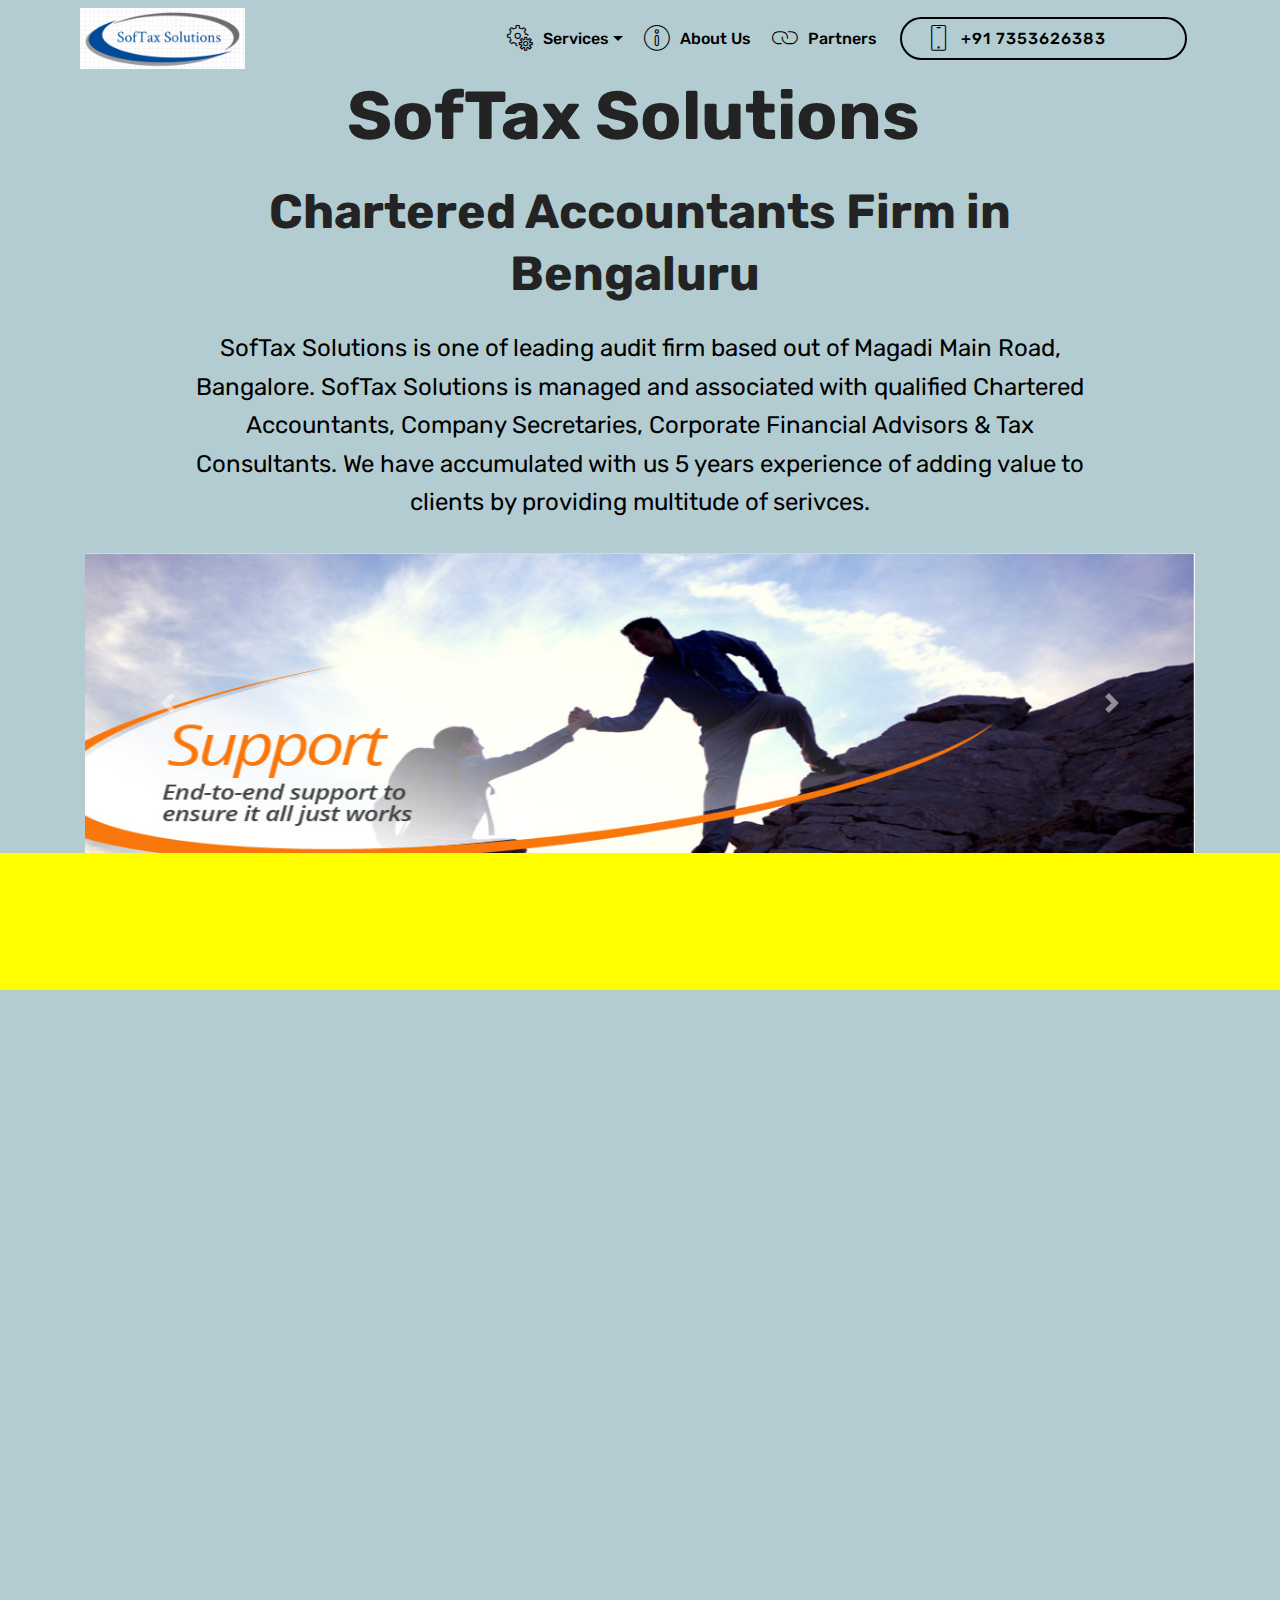
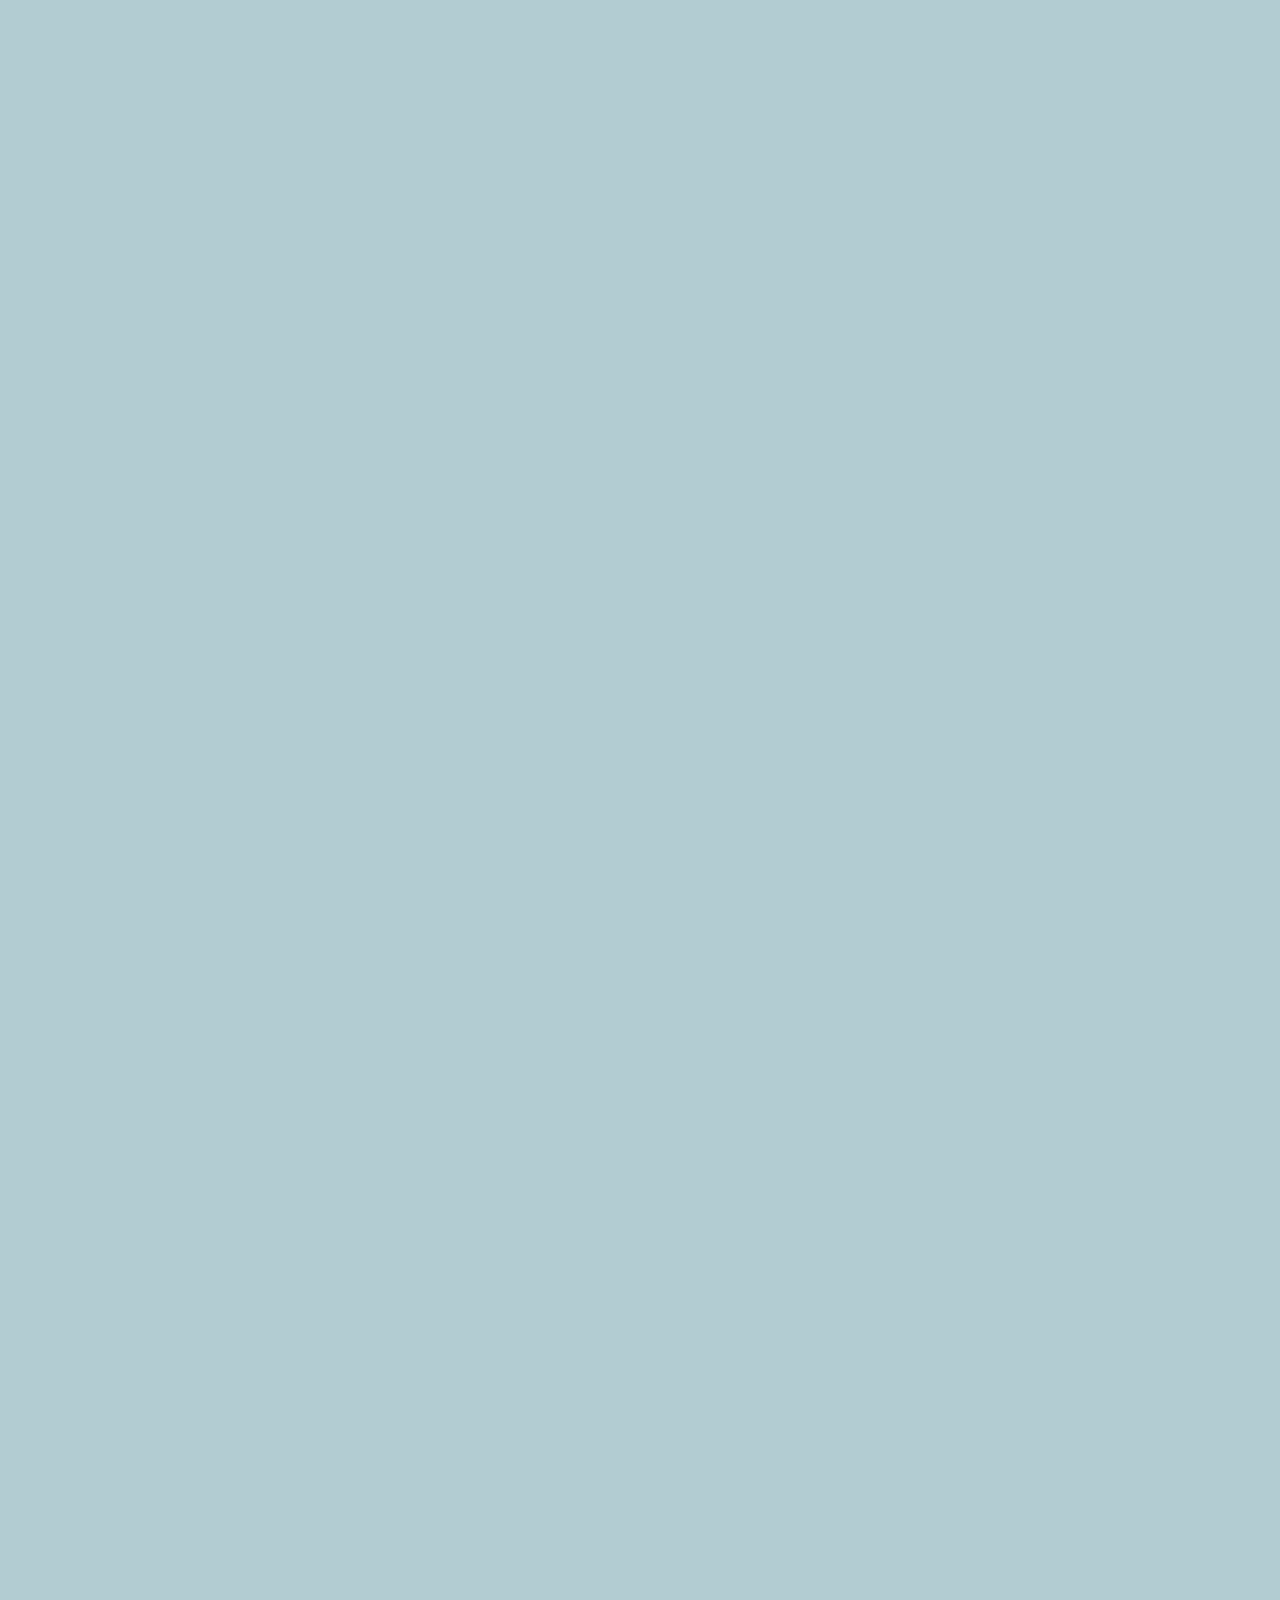
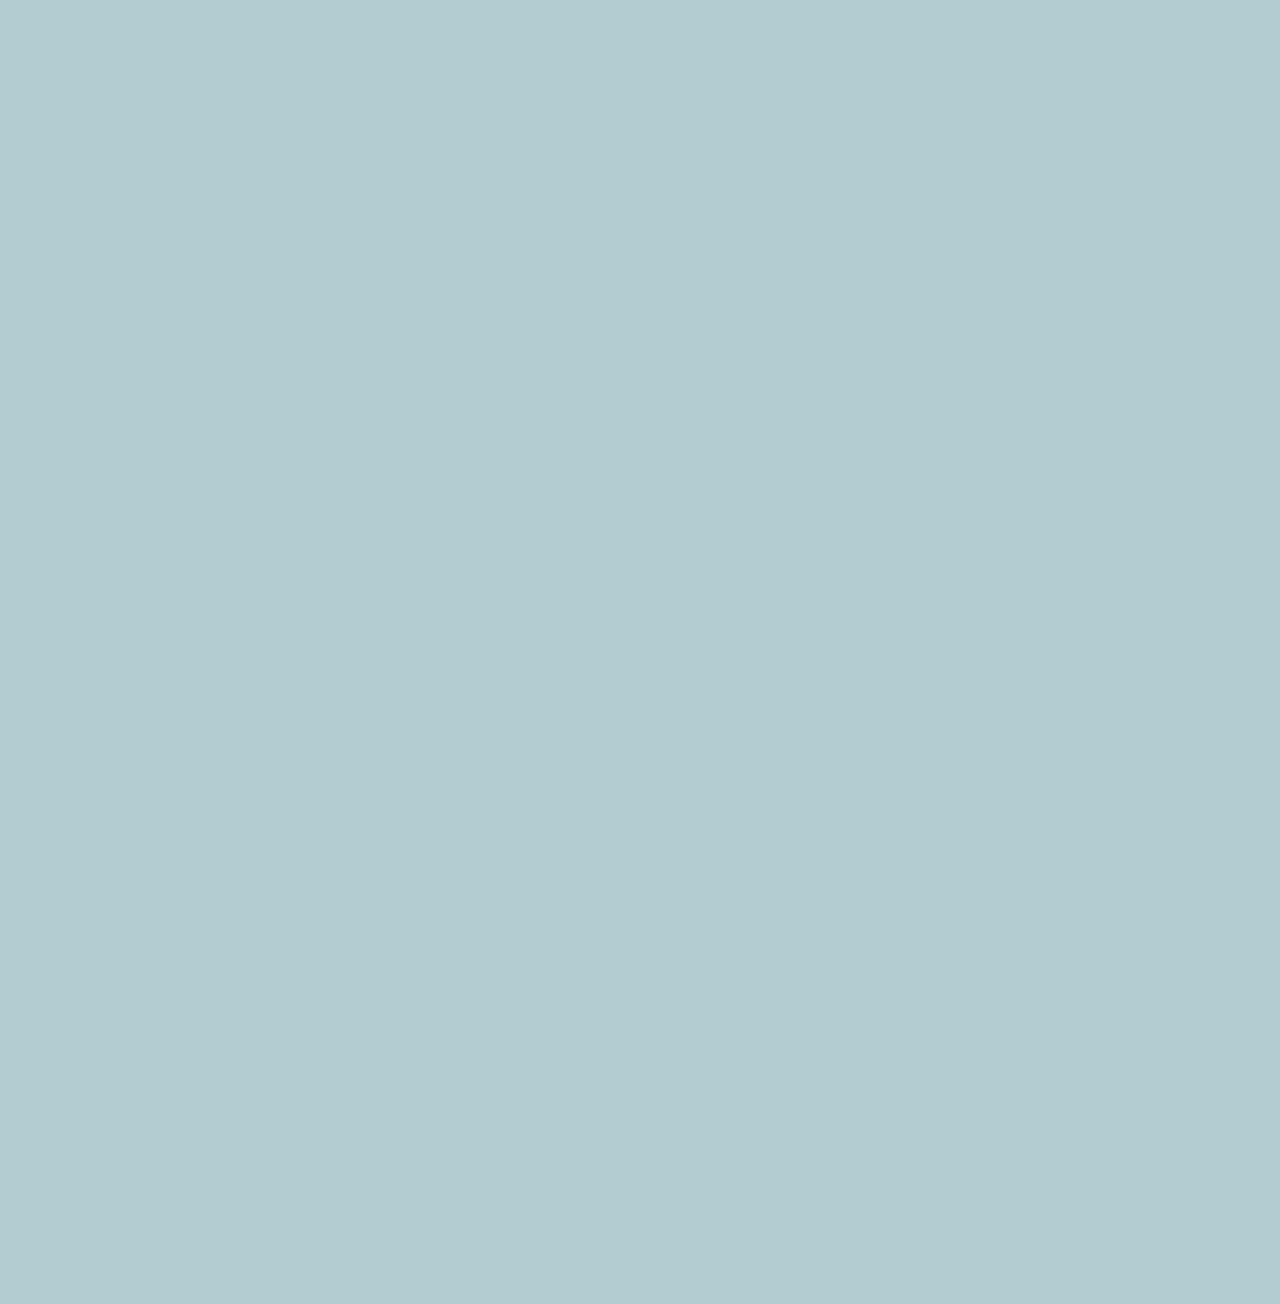
==== commit 095b62b9: "Update index.html" ====
--- a/index.html
+++ b/index.html
@@ -131,7 +131,7 @@
     
 </section>
 
-<section   class="cid-rVhk0qSnWH" style="background-color: red;" once="footers" id="footer7-r">
+<section   class="cid-rVhk0qSnWH"  style="background-color:#FFFF00; once="footers" id="footer7-r">
     <div class="container">
         <div class="media-container-row align-center mbr-white">
             <div class="row row-copirayt">
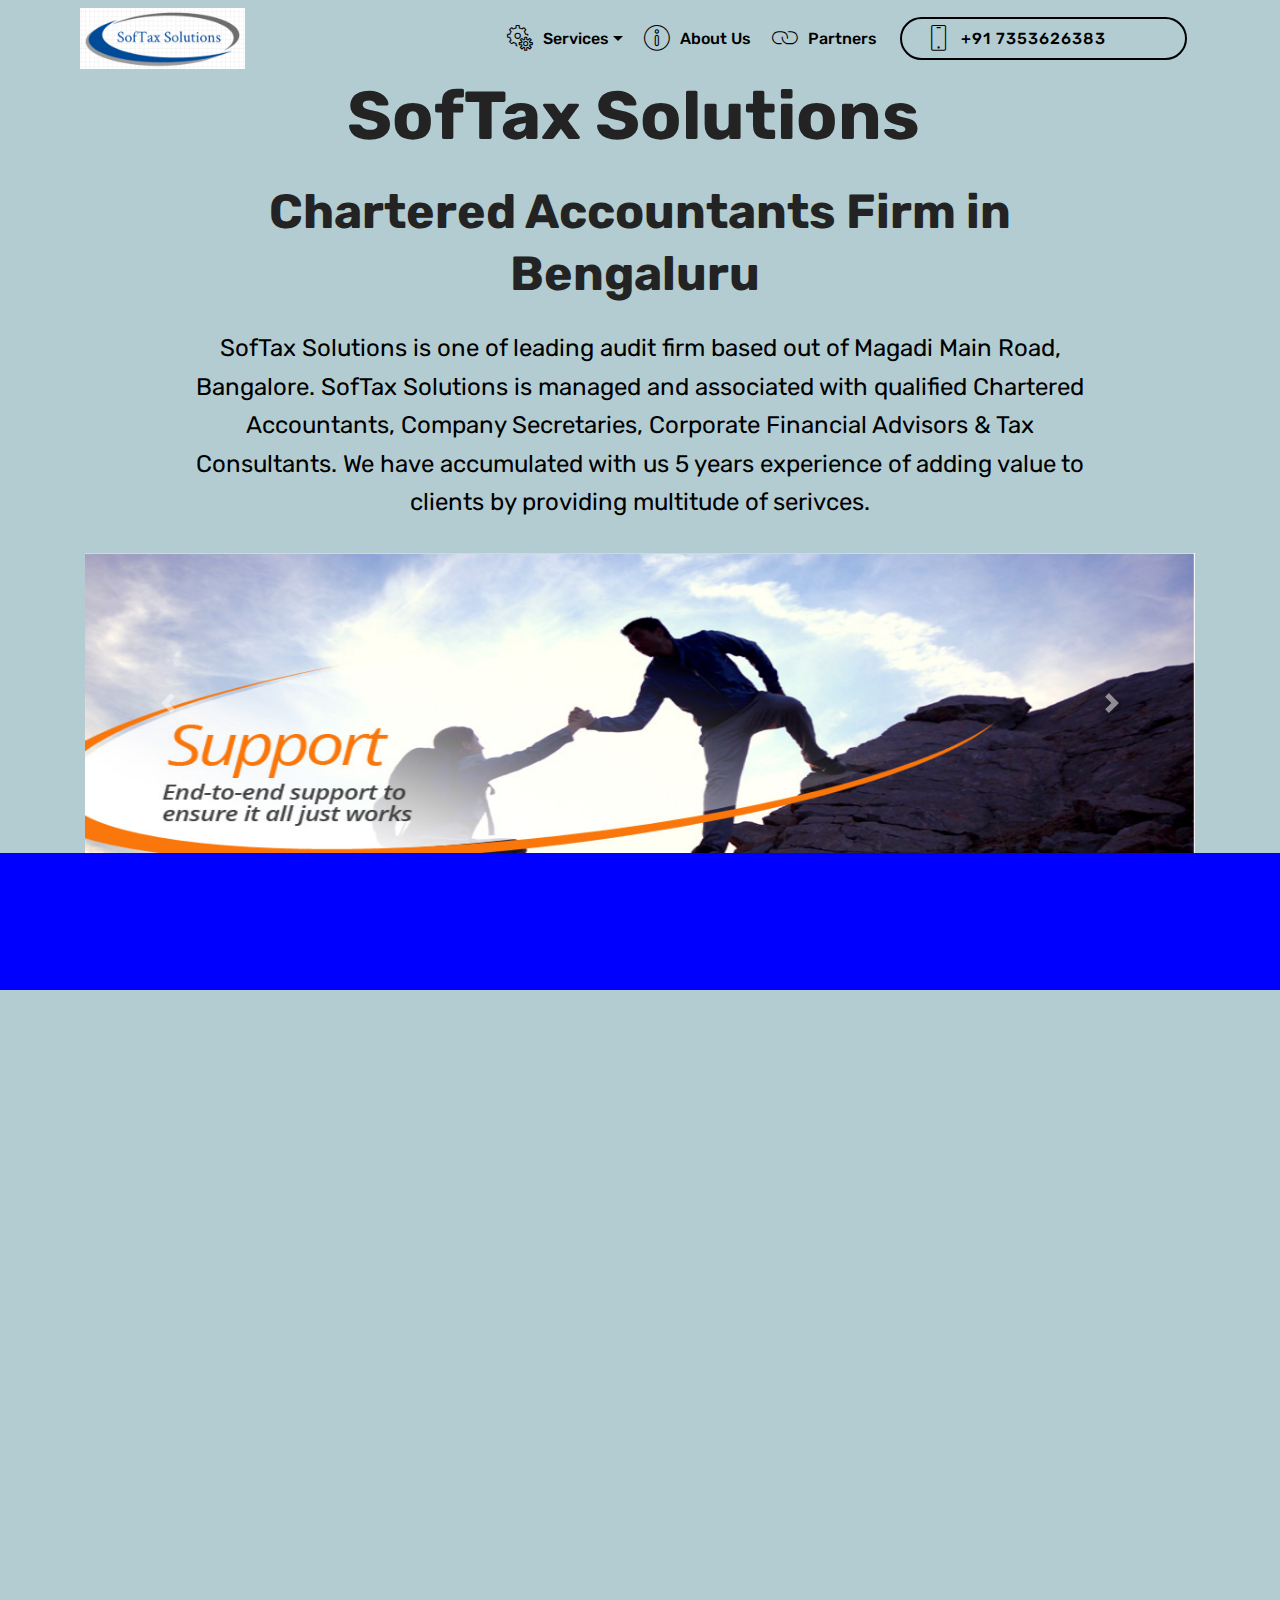
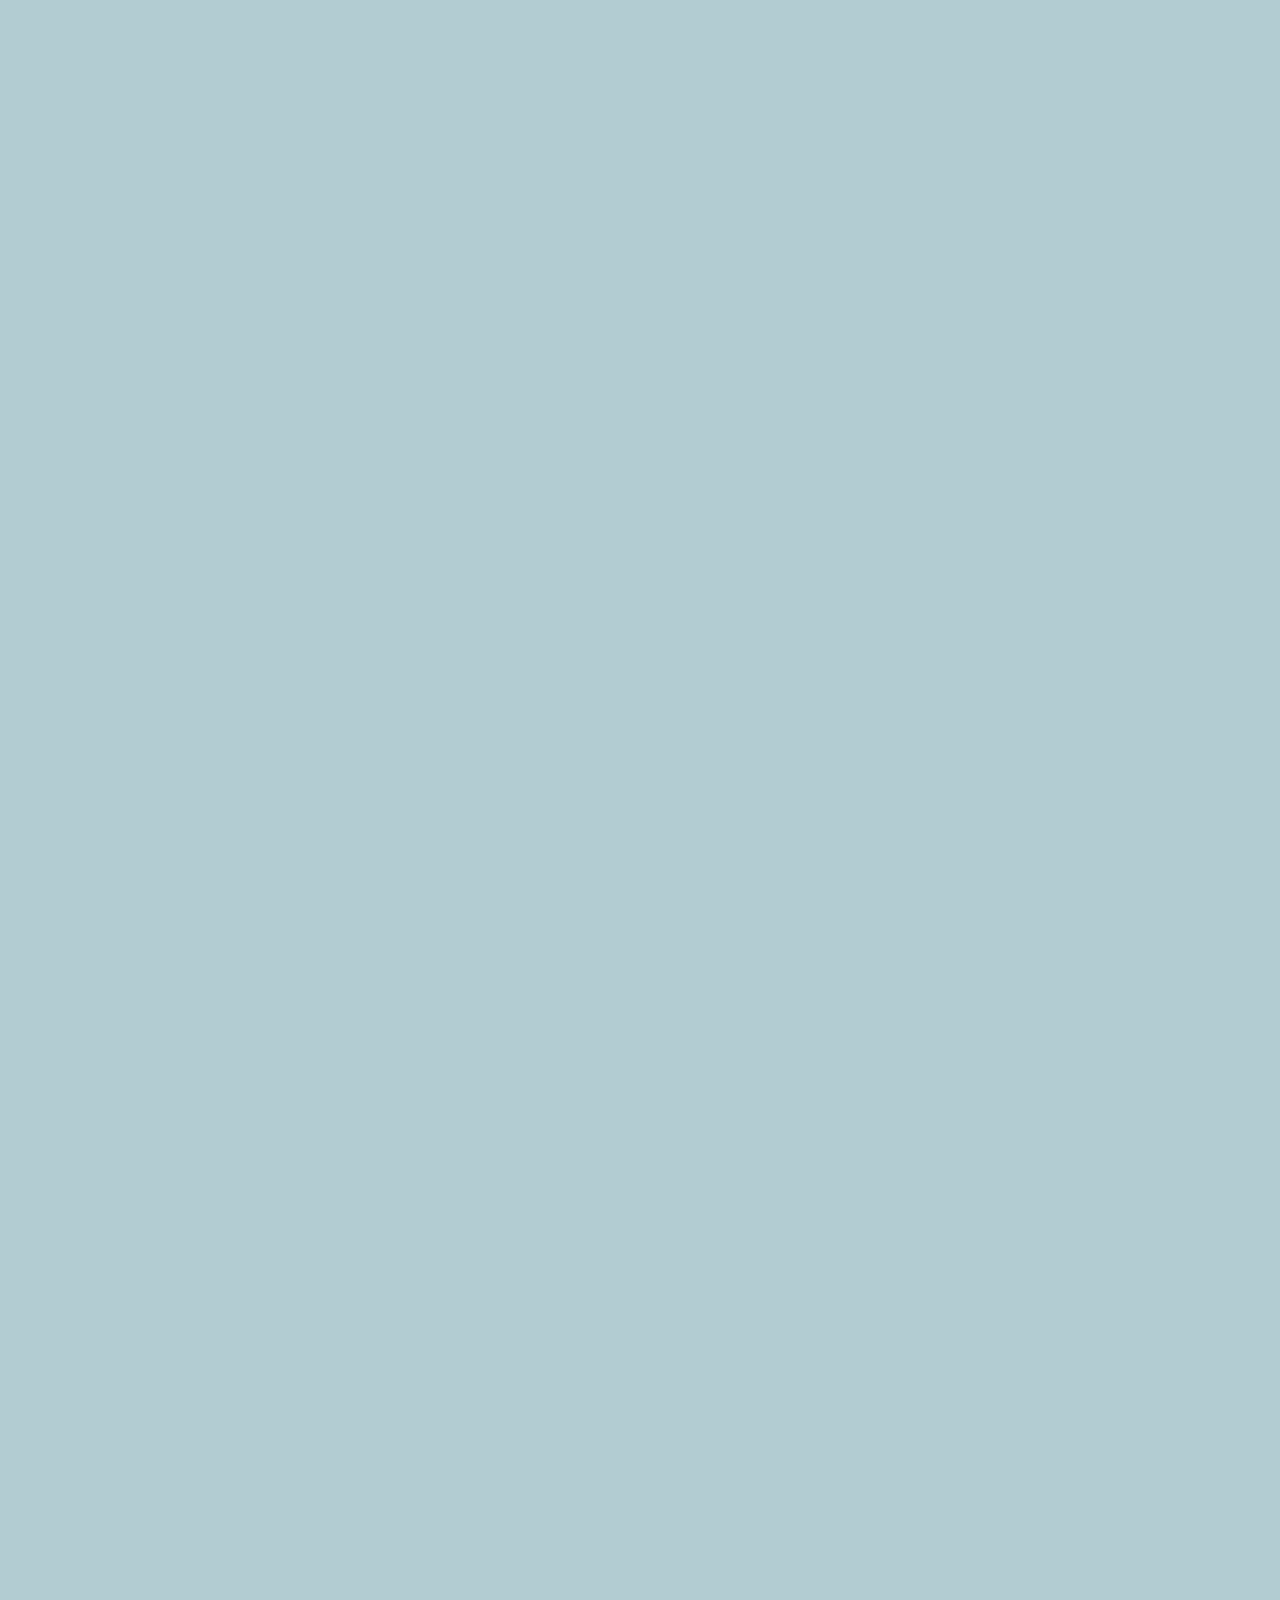
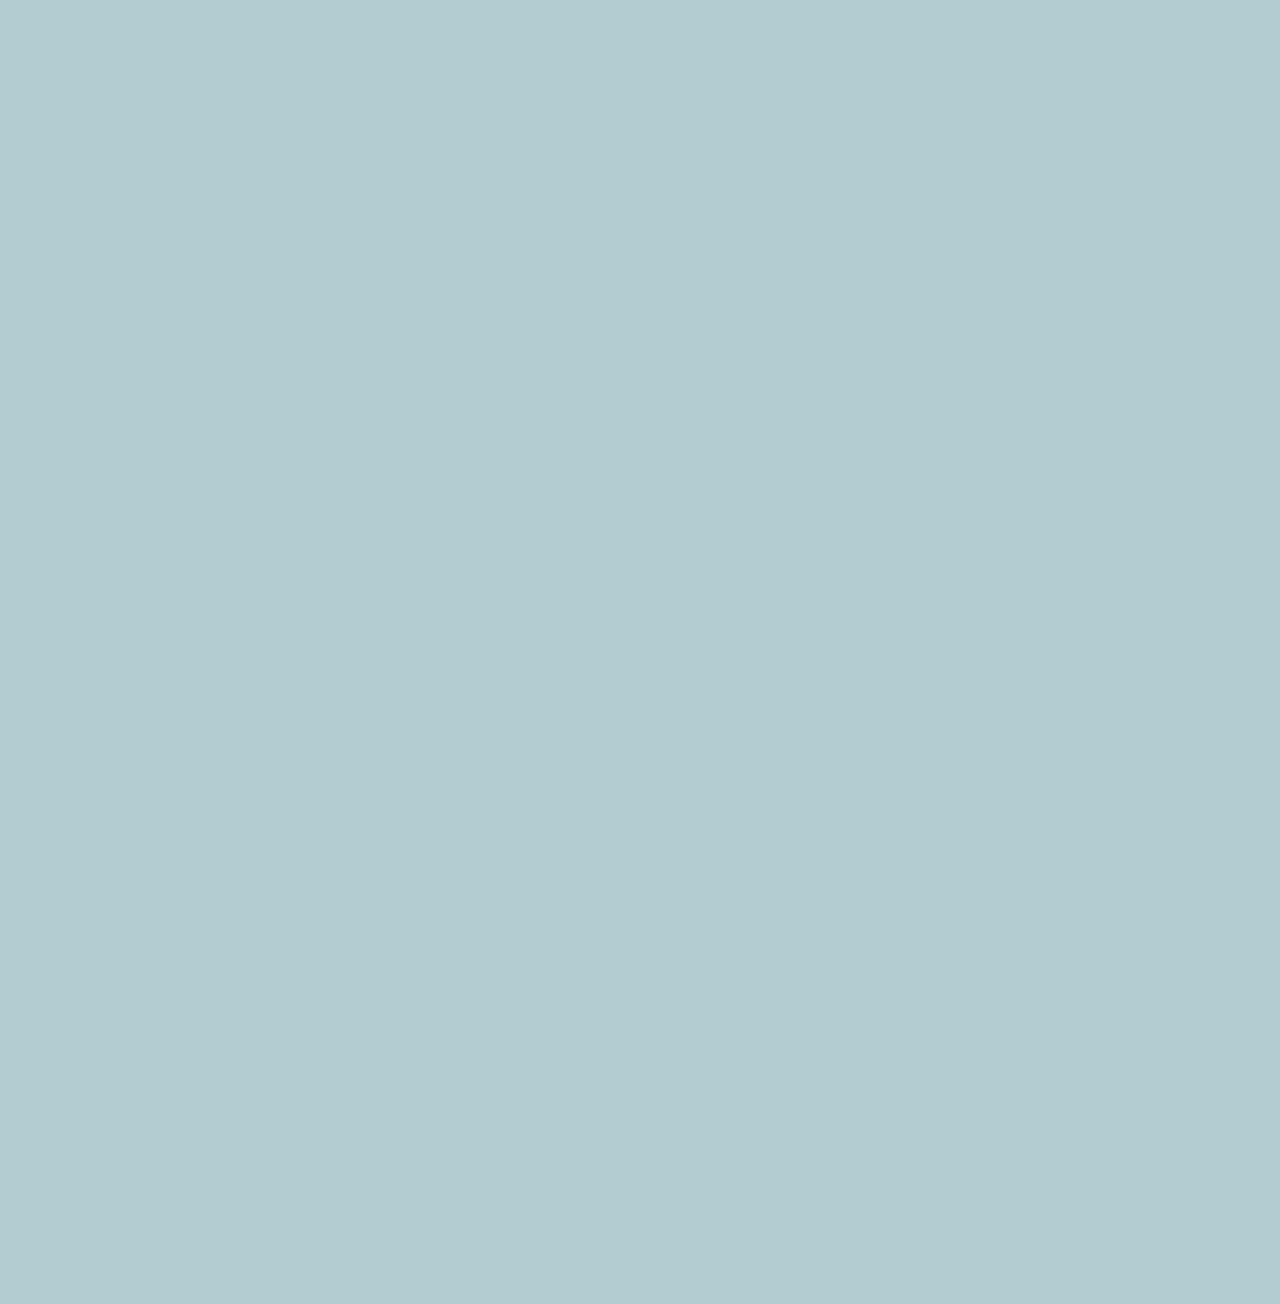
==== commit 6743bf91: "Update index.html" ====
--- a/index.html
+++ b/index.html
@@ -86,11 +86,6 @@
 </section>
 
 <section class="engine"><a href="https://mobirise.info/k">how to develop your own website</a></section><section class="cid-rVh7aB9Z3J" id="header2-o">
-
-    
-
-    
-
     <div class="container align-center">
         <div class="row justify-content-md-center">
             <div class="mbr-white col-md-10">
@@ -131,7 +126,7 @@
     
 </section>
 
-<section   class="cid-rVhk0qSnWH"  style="background-color:#FFFF00; once="footers" id="footer7-r">
+<section   class="cid-rVhk0qSnWH"  style="background-color:#0000FF; once="footers" id="footer7-r">
     <div class="container">
         <div class="media-container-row align-center mbr-white">
             <div class="row row-copirayt">
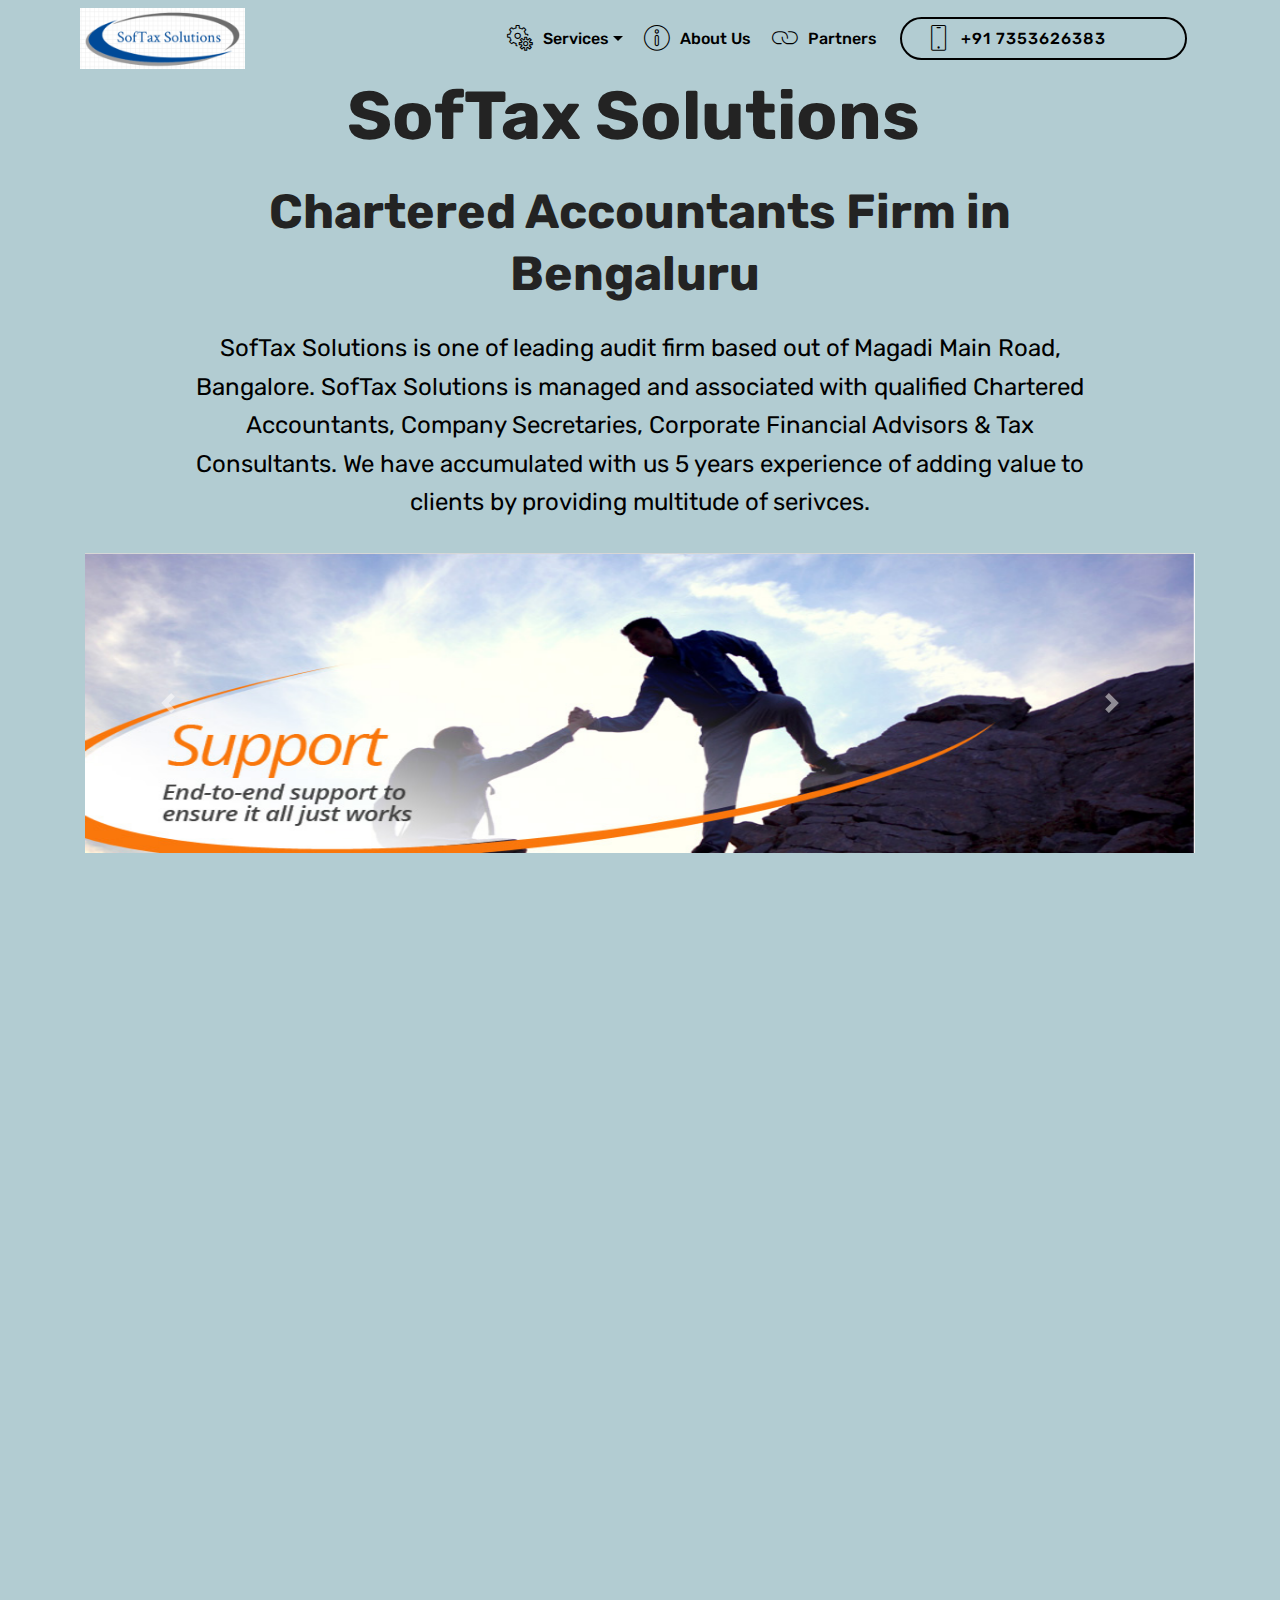
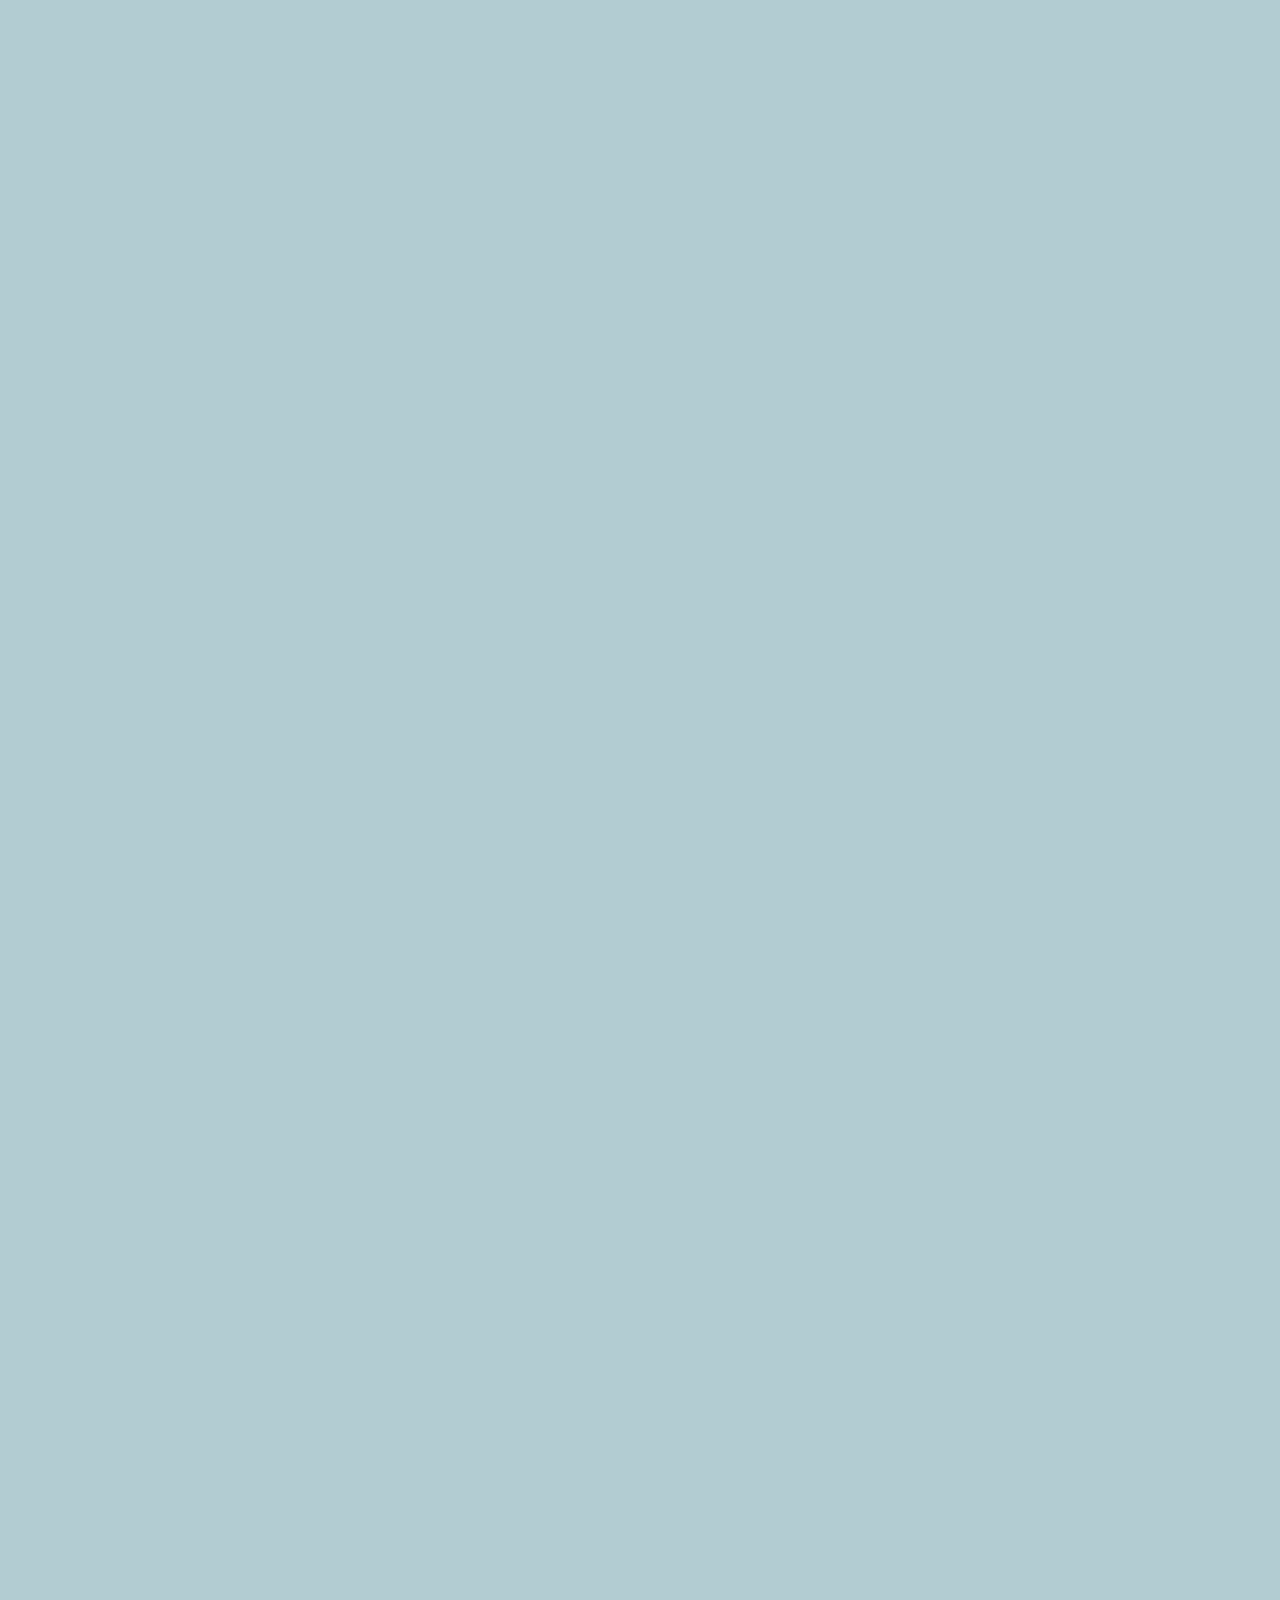
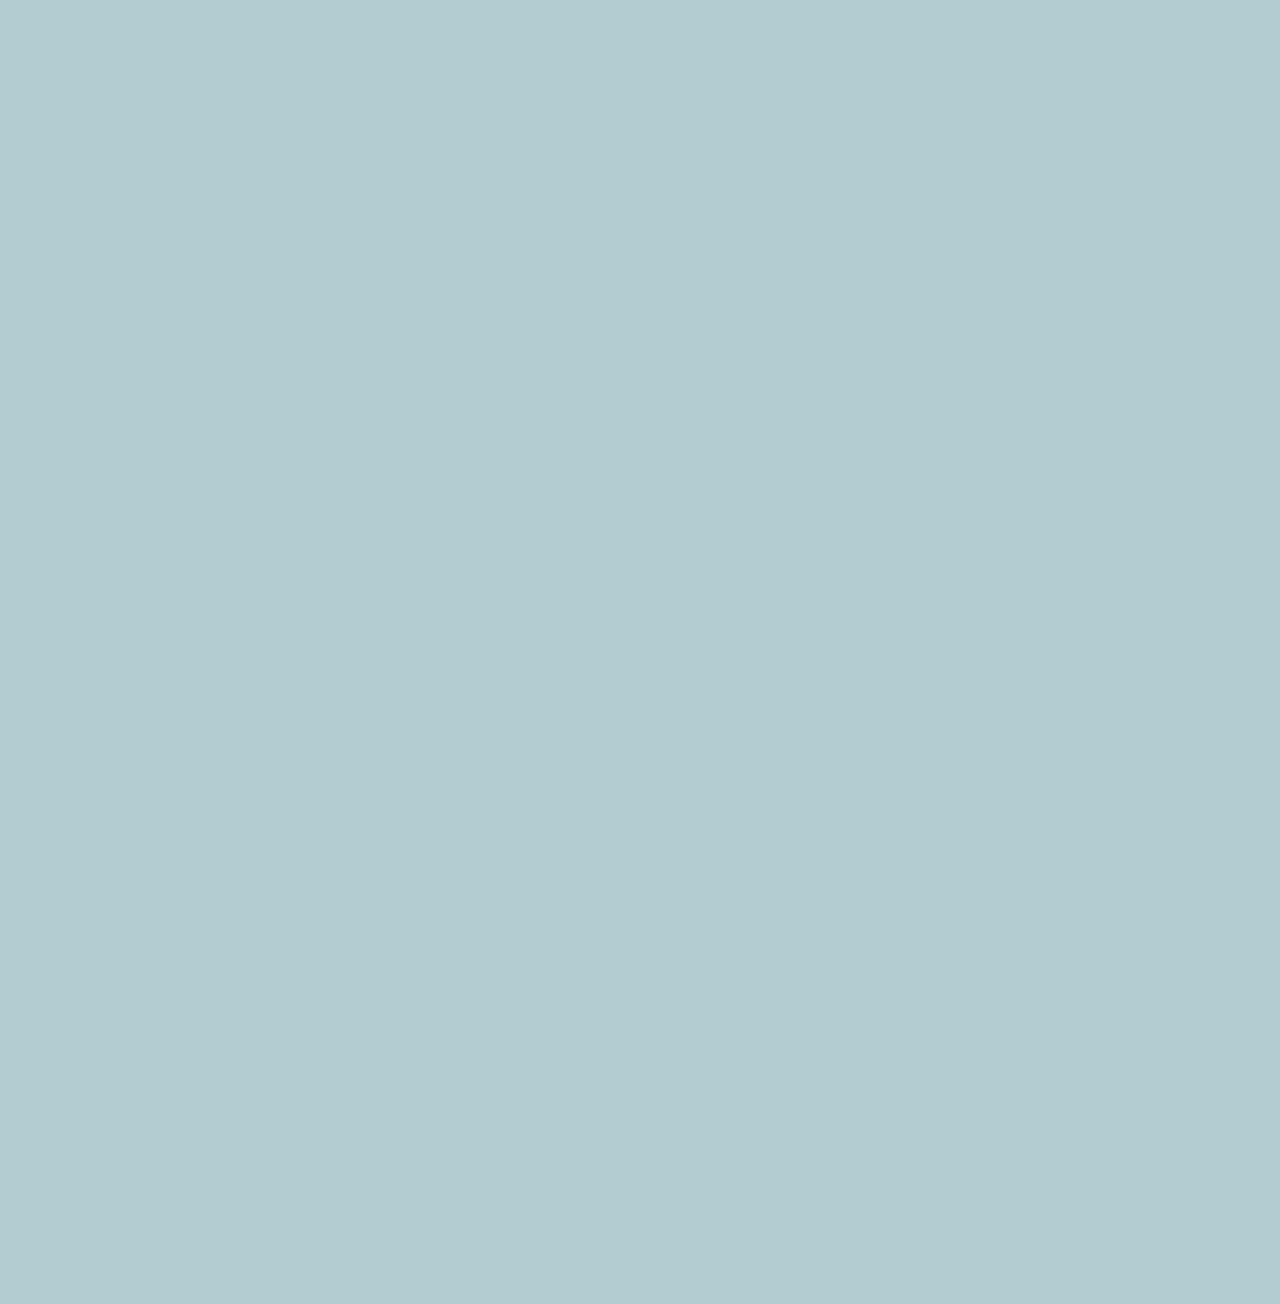
==== commit 22ee7de1: "Update index.html" ====
--- a/index.html
+++ b/index.html
@@ -126,7 +126,7 @@
     
 </section>
 
-<section   class="cid-rVhk0qSnWH"  style="background-color:#0000FF; once="footers" id="footer7-r">
+<section   class="cid-rVhk0qSnWH" once="footers" id="footer7-r">
     <div class="container">
         <div class="media-container-row align-center mbr-white">
             <div class="row row-copirayt">
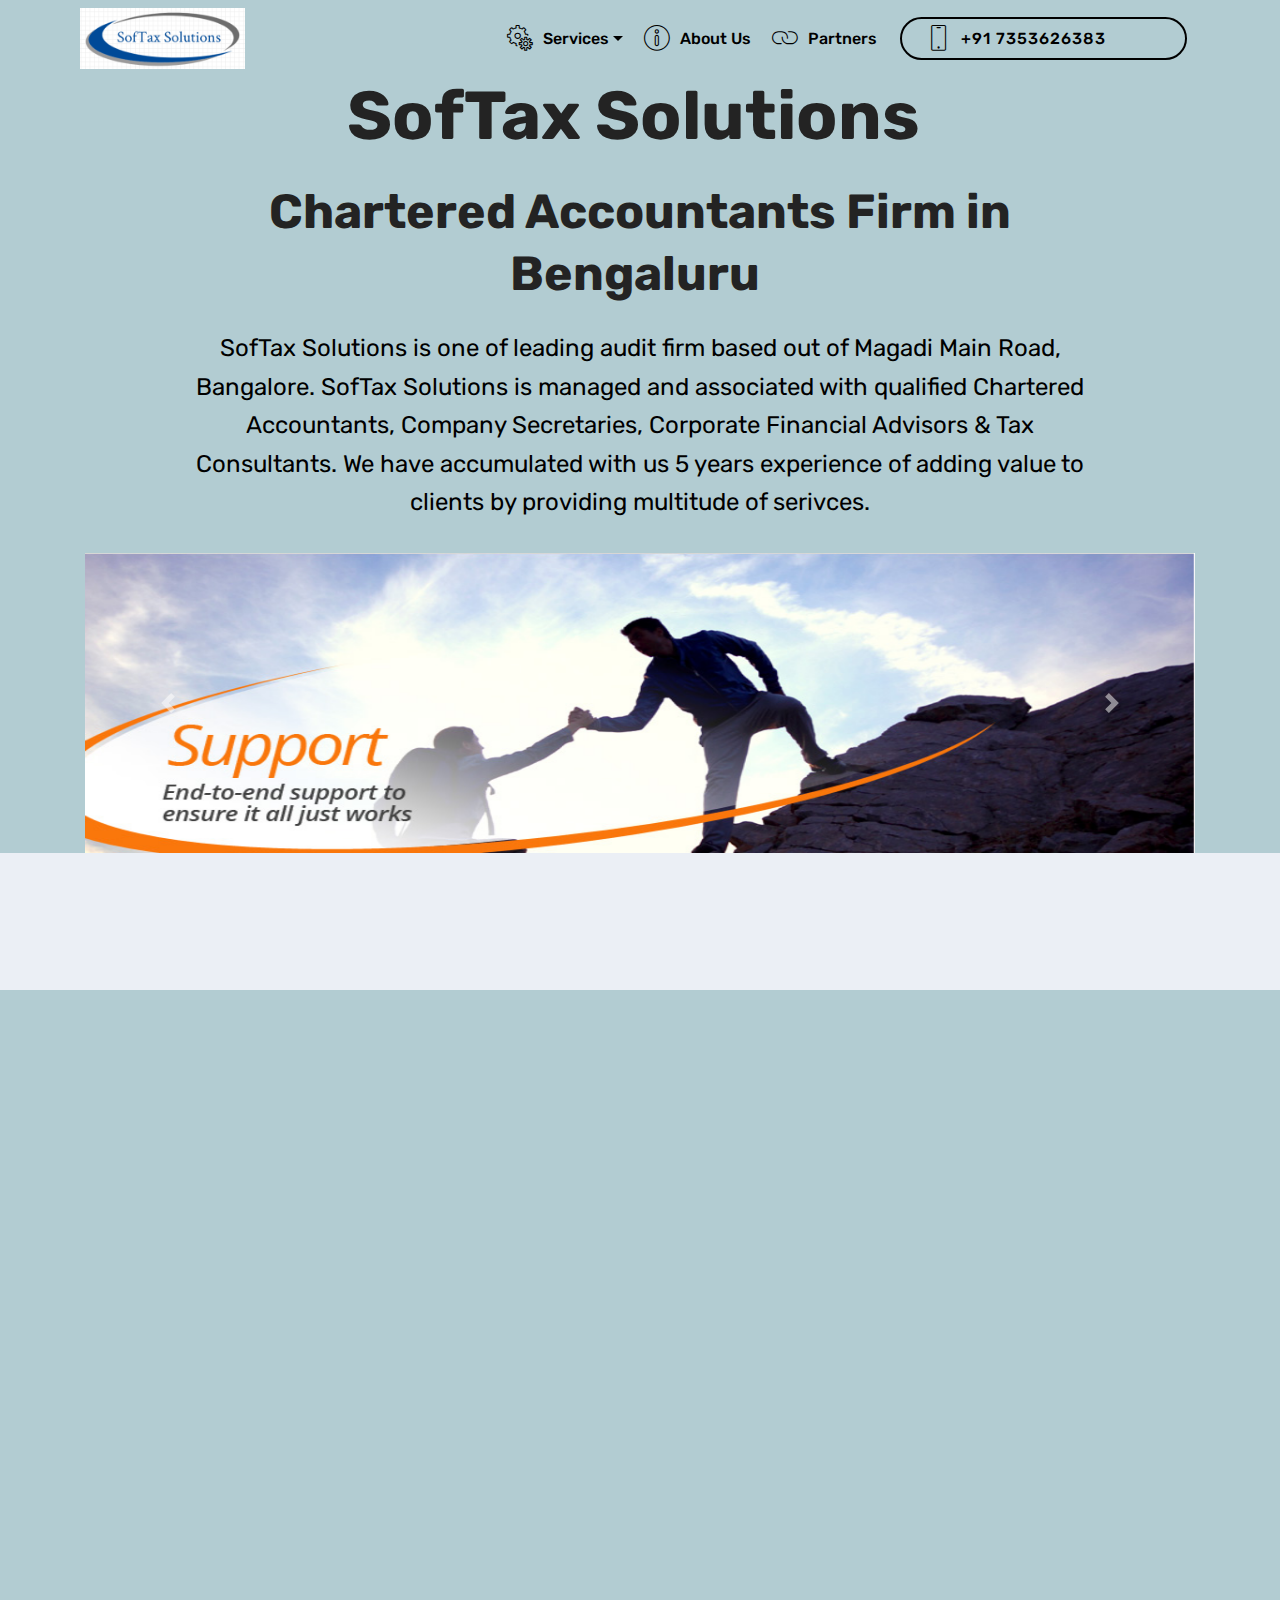
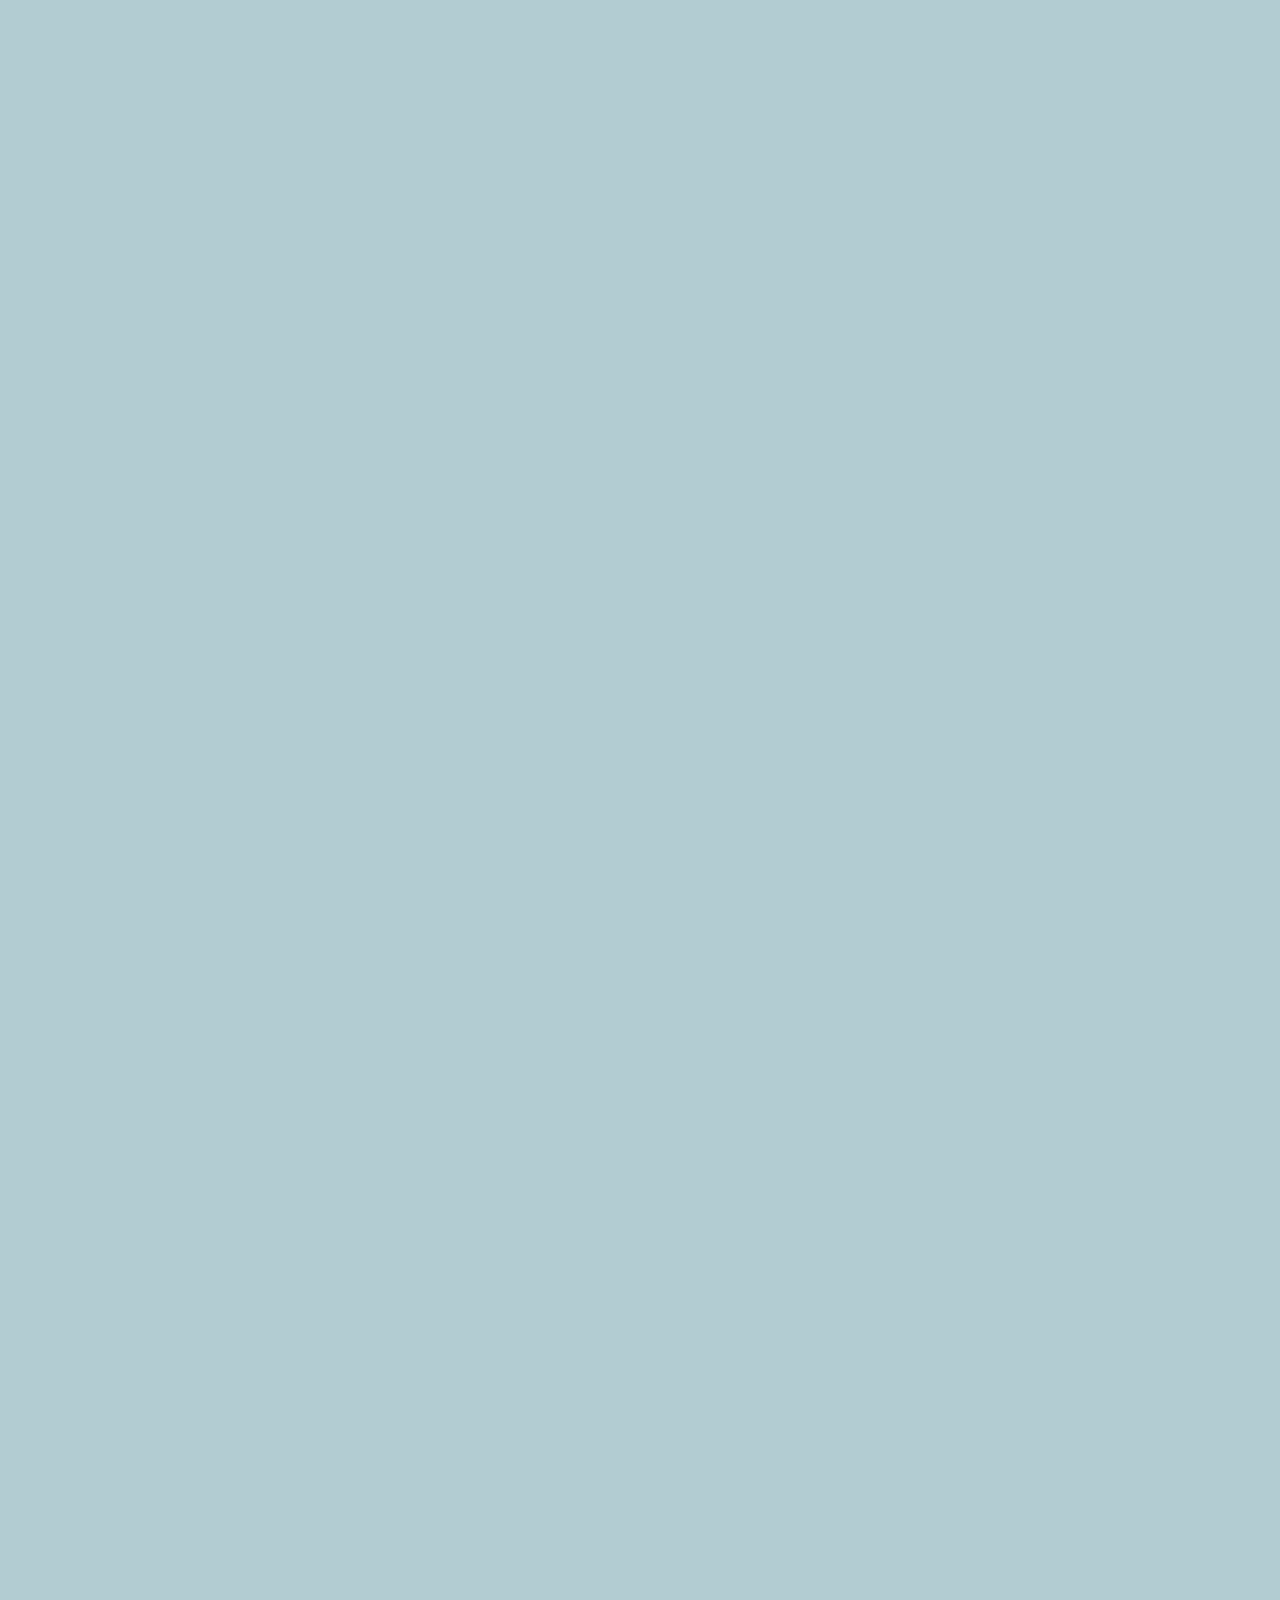
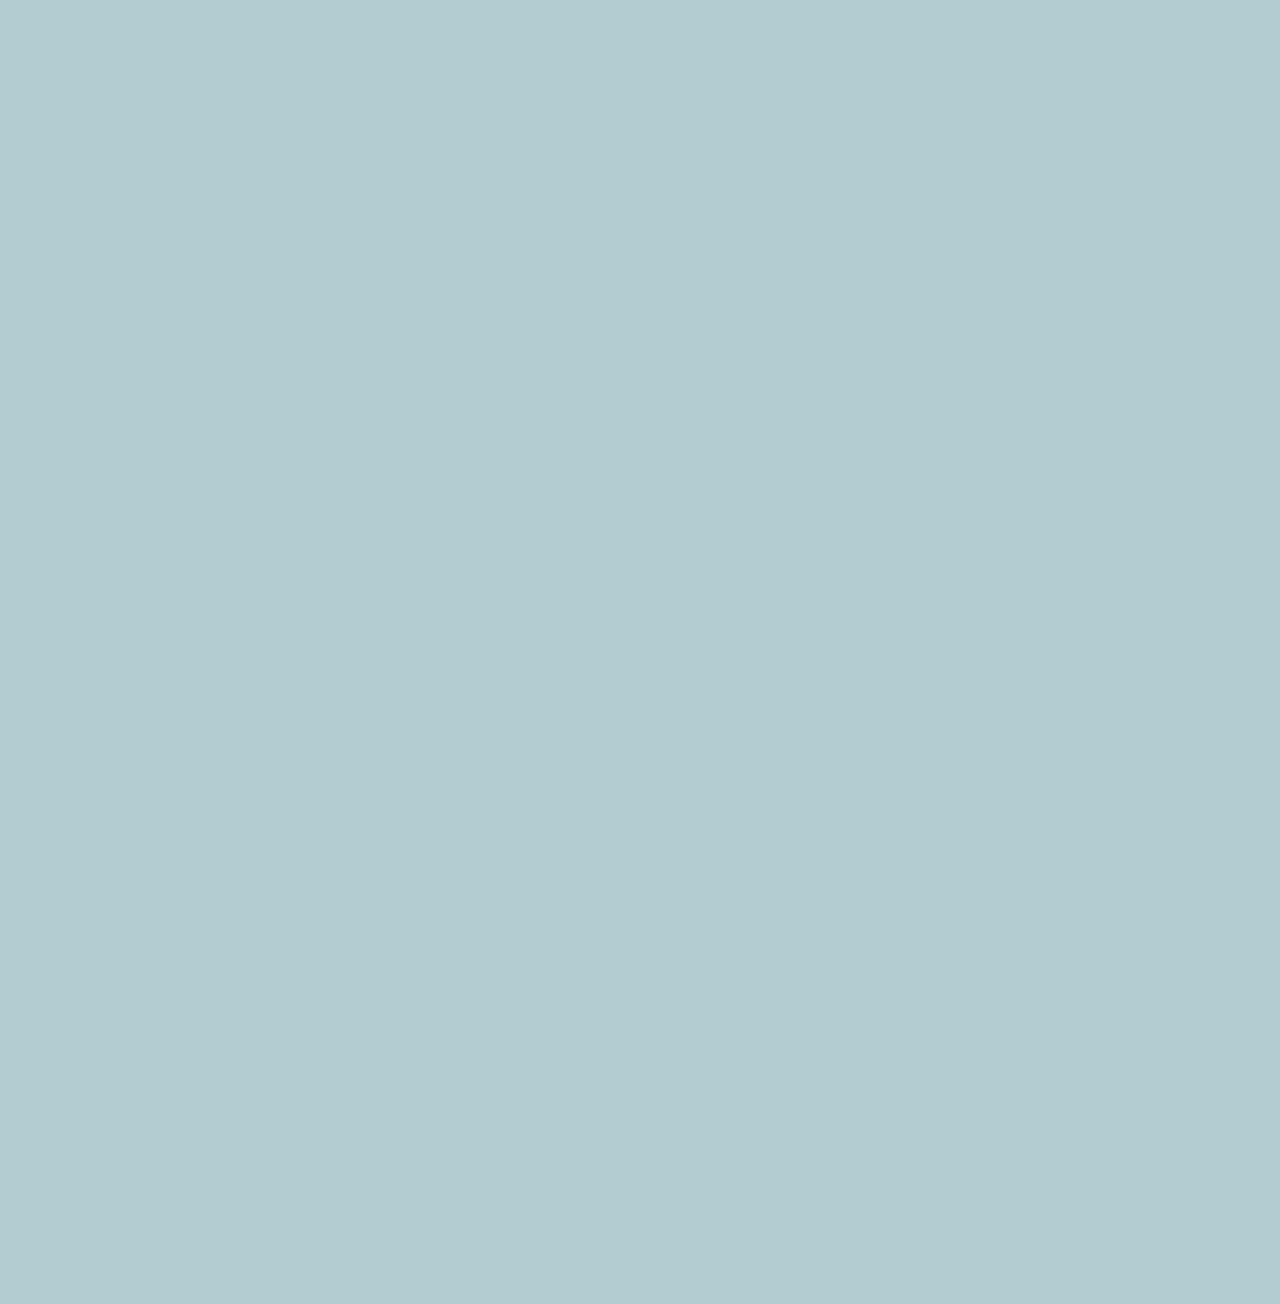
==== commit 09a8ee0c: "Update index.html" ====
--- a/index.html
+++ b/index.html
@@ -42,18 +42,11 @@
    height:300px; 
    float: left;
  }
-	  section{
-		  background-color: red;
-	  }
-
 </style>
   
 </head>
 <body>
   <section class="menu cid-rVj86XqWBO" once="menu" id="menu2-10">
-
-    
-
     <nav class="navbar navbar-expand beta-menu navbar-dropdown align-items-center navbar-fixed-top navbar-toggleable-sm">
         <button class="navbar-toggler navbar-toggler-right" type="button" data-toggle="collapse" data-target="#navbarSupportedContent" aria-controls="navbarSupportedContent" aria-expanded="false" aria-label="Toggle navigation">
             <div class="hamburger">
@@ -126,7 +119,7 @@
     
 </section>
 
-<section   class="cid-rVhk0qSnWH" once="footers" id="footer7-r">
+<section   class="cid-rVhk0qSnWH" style="background-color:#ebeff5;" once="footers" id="footer7-r">
     <div class="container">
         <div class="media-container-row align-center mbr-white">
             <div class="row row-copirayt">
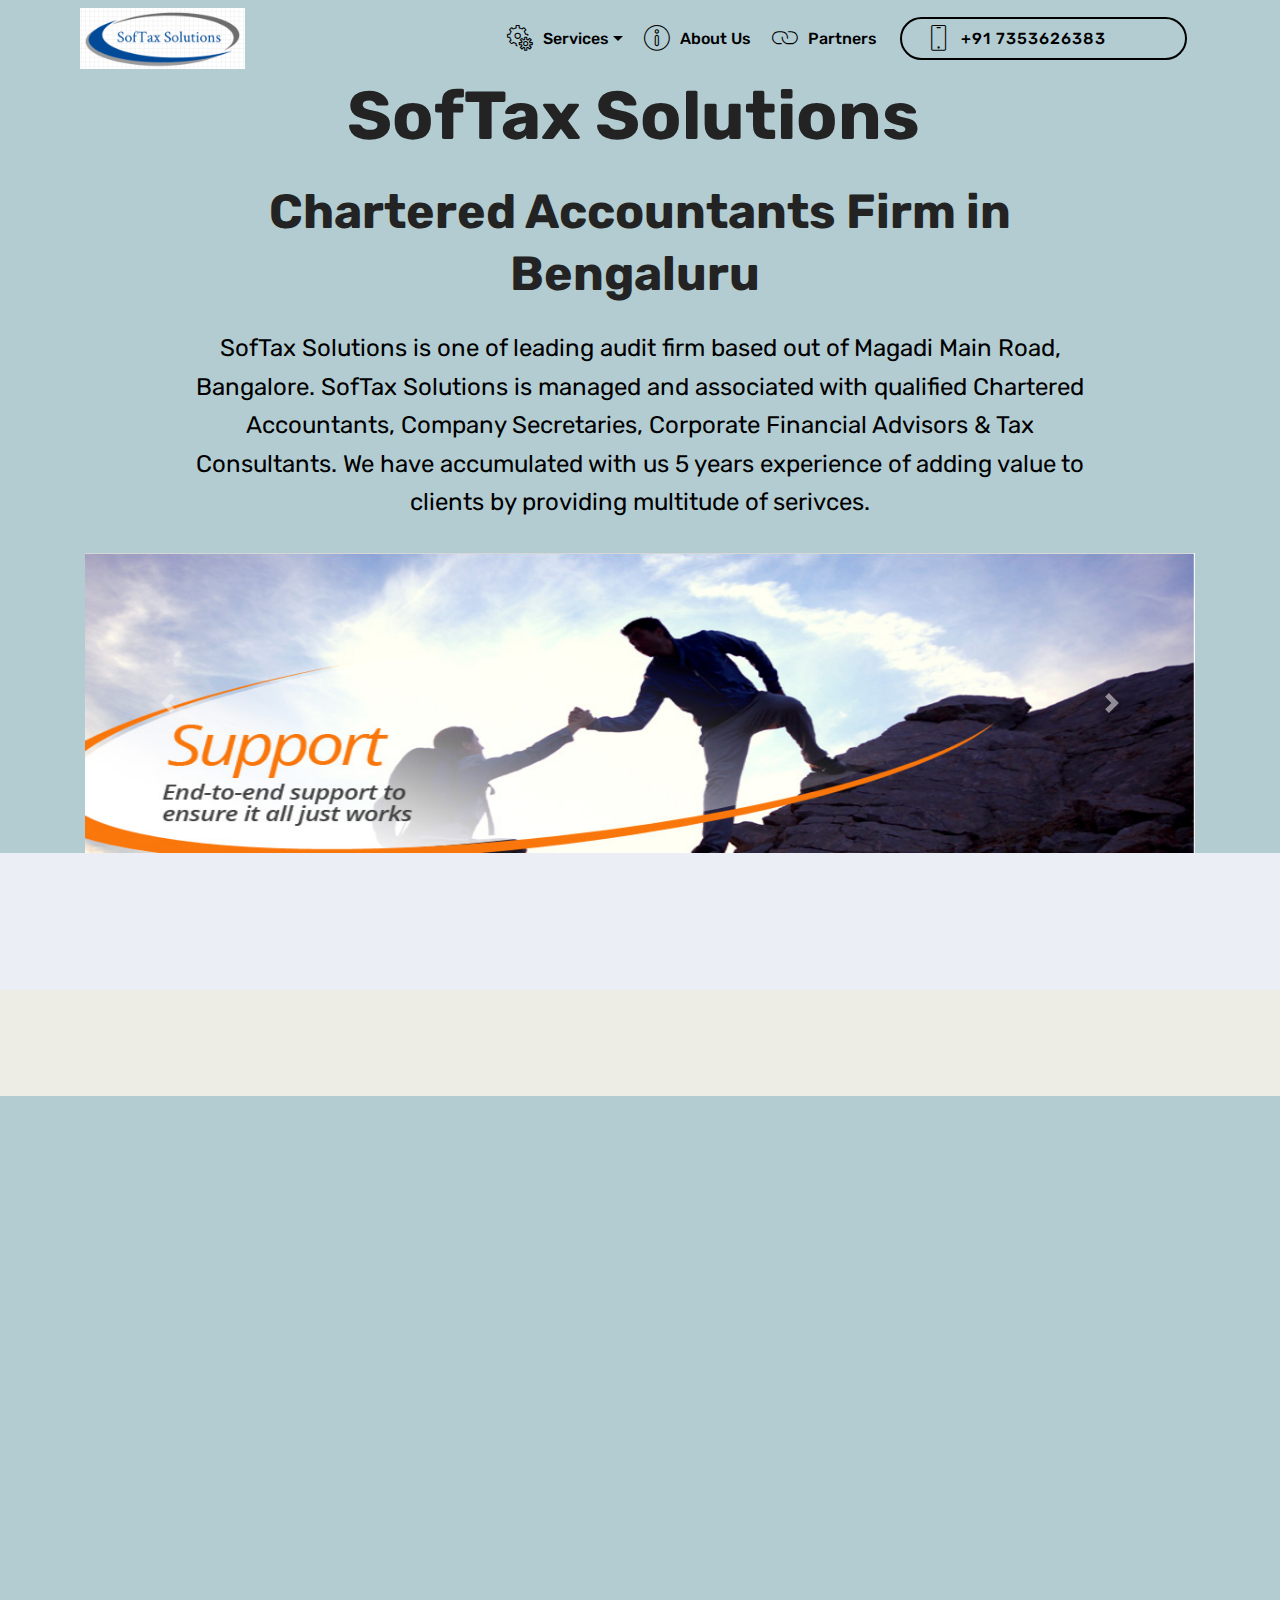
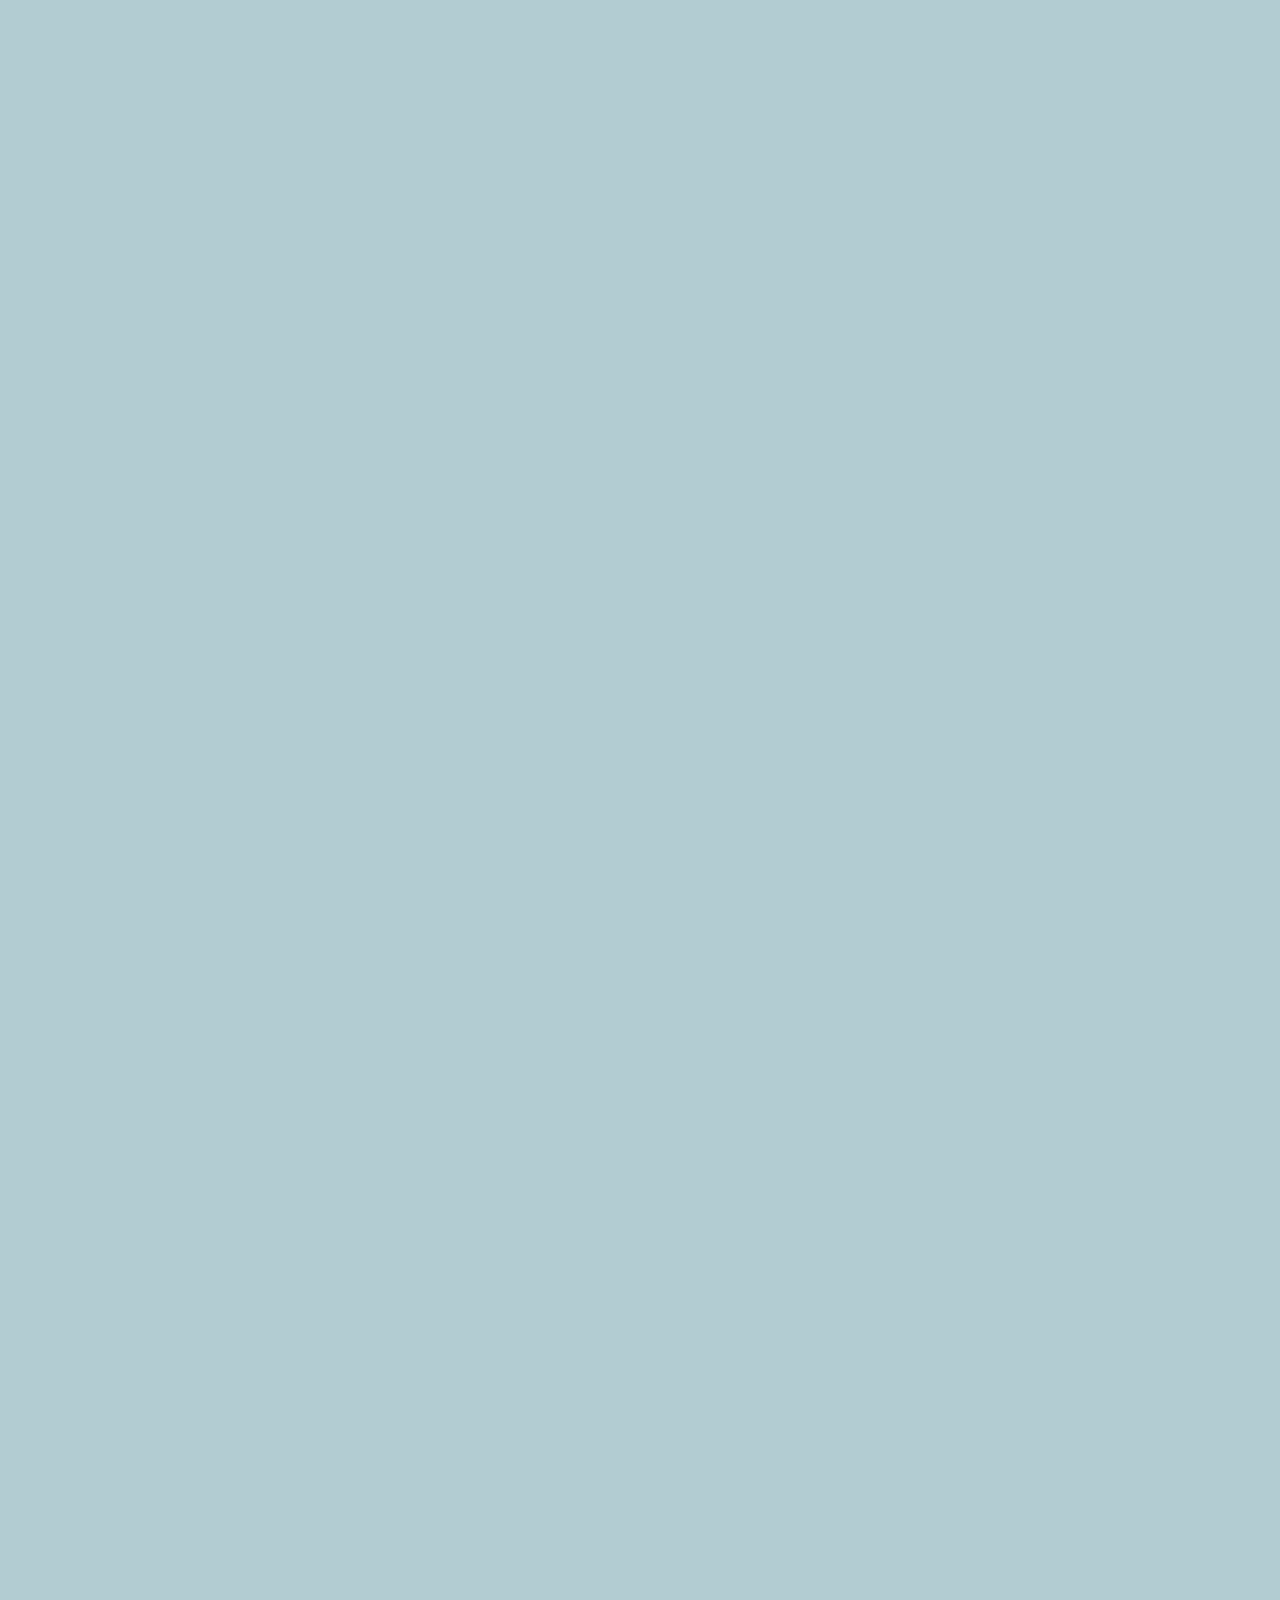
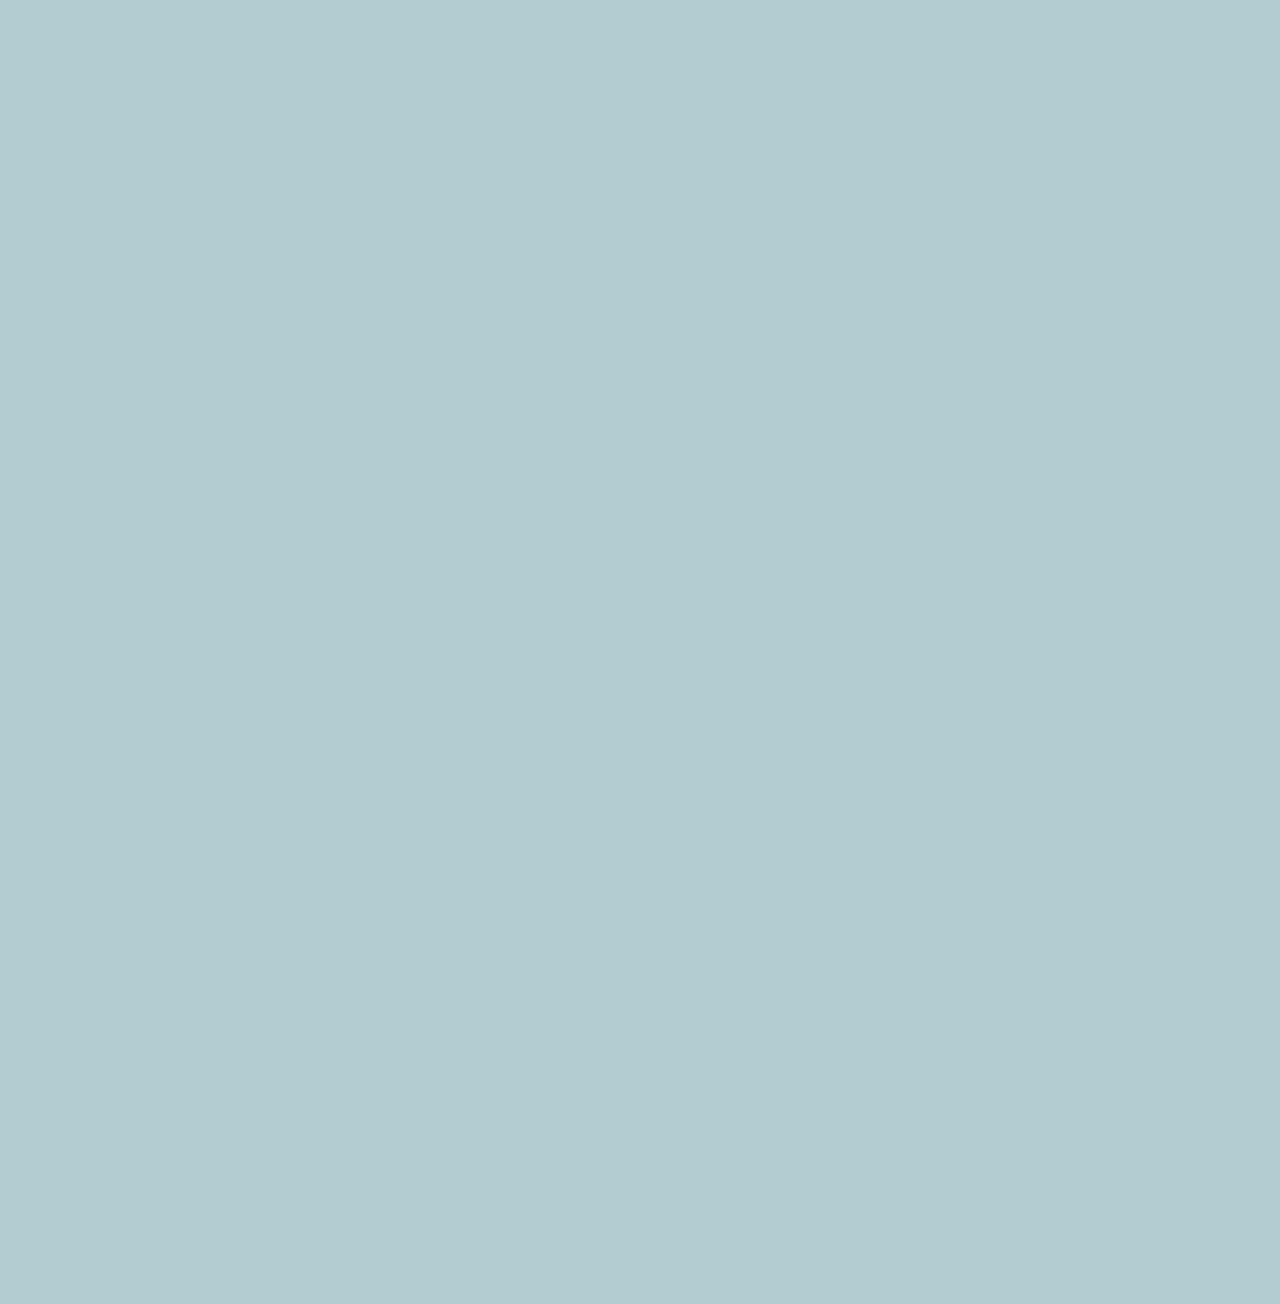
==== commit a7c634ca: "Update index.html" ====
--- a/index.html
+++ b/index.html
@@ -129,7 +129,7 @@
     </div>
 </section>
 
-<section class="cid-rVjfhlMJtg" id="social-buttons1-14">
+<section class="cid-rVjfhlMJtg" style="background-color:#edede6" id="social-buttons1-14">
     <div class="container">
         <div class="media-container-row">
             <div class="col-md-8 align-center">
